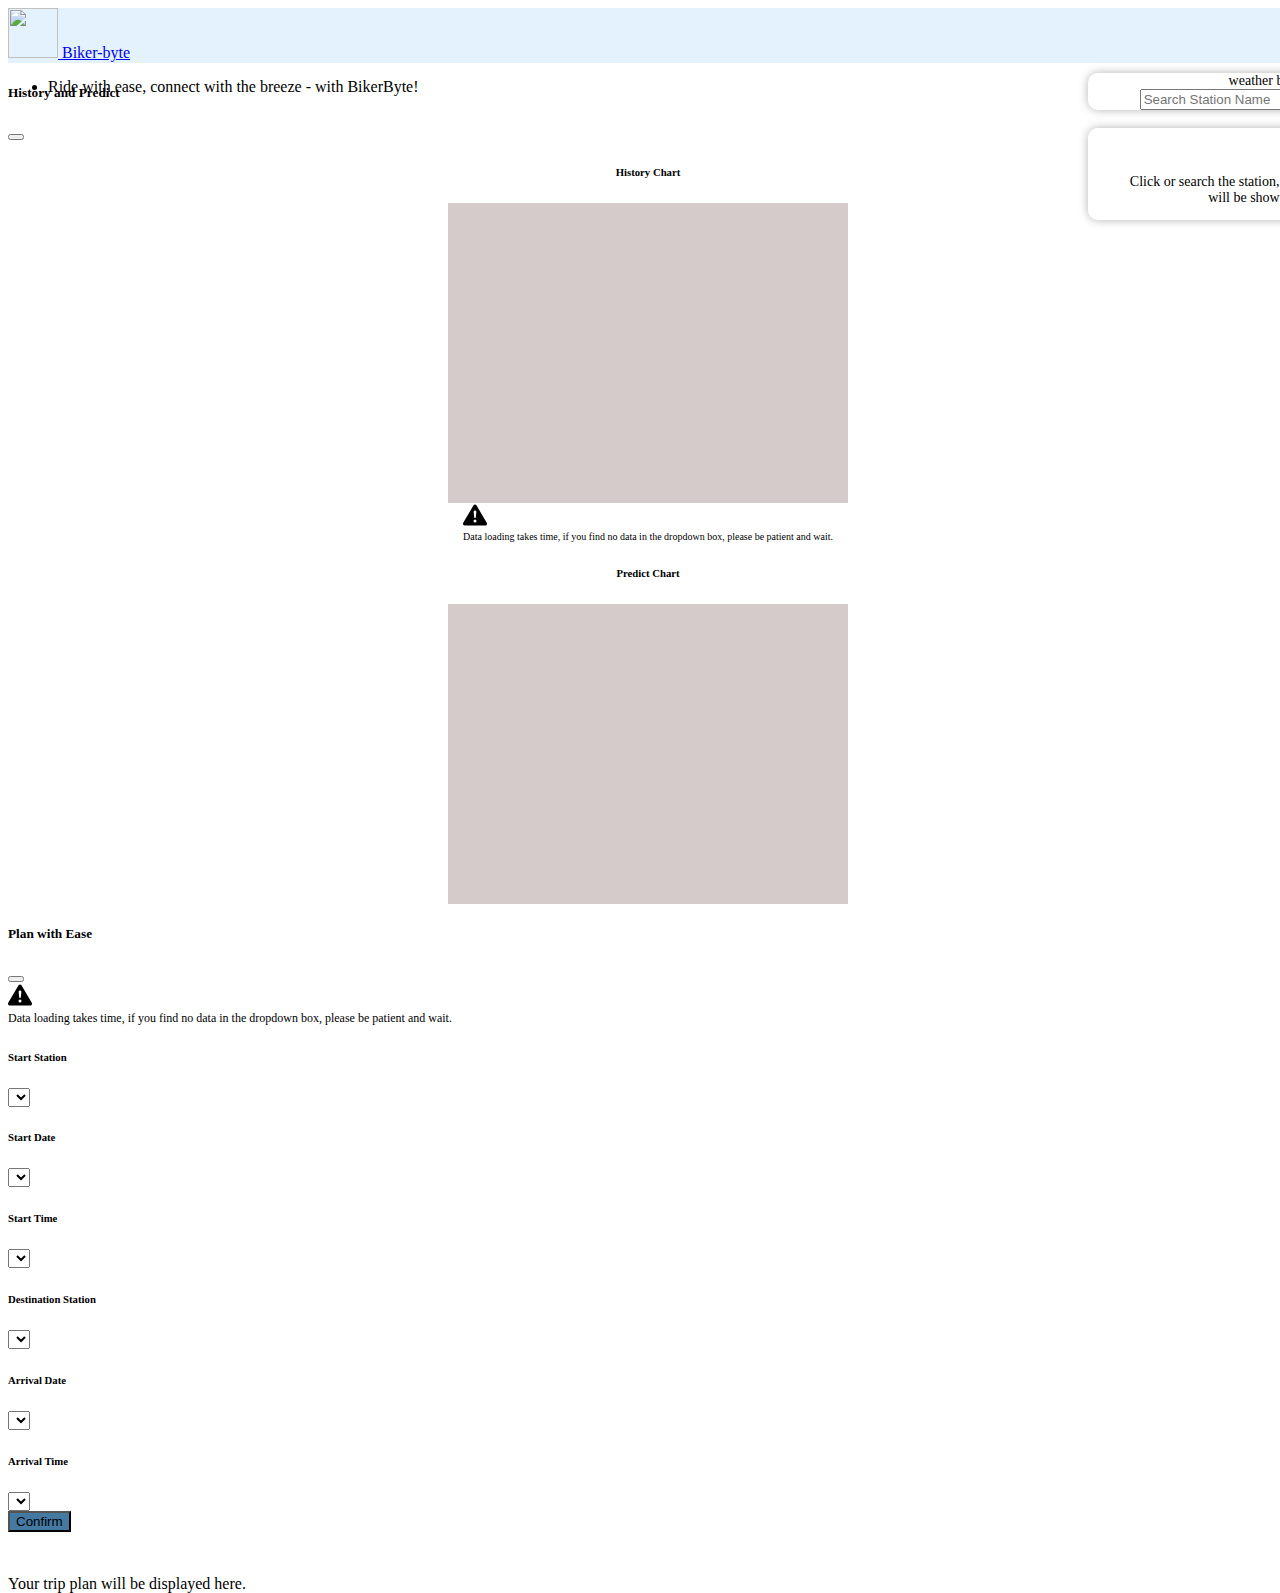
==== templates/index.html @ 680565bf "add forecast weather" ====
<!DOCTYPE html>
<html>
  <head>
    <title>BIKER BYTE</title>
    <meta charset="utf-8" />
    <meta name="viewport" content="width=device-width, initial-scale=1" />
    <link
      href="https://cdn.jsdelivr.net/npm/bootstrap@5.3.0-alpha3/dist/css/bootstrap.min.css"
      rel="stylesheet"
      integrity="sha384-KK94CHFLLe+nY2dmCWGMq91rCGa5gtU4mk92HdvYe+M/SXH301p5ILy+dN9+nJOZ"
      crossorigin="anonymous"
    />
    <link rel="stylesheet" type="text/css" href="../Static/style.css" />
    <script src="https://polyfill.io/v3/polyfill.min.js?features=default"></script>
    <!--     <script type="module" src="../Static/searchTest.js"></script>-->
    <script type="module" src="../Static/index.js"></script>
    <!--    <script type="text/javascript" src="https://www.gstatic.com/charts/loader.js"></script>-->

    <script
      src="https://maps.googleapis.com/maps/api/js?key=AIzaSyCBqLJ1VO0sxQFYsdj4R0_5ArcCNBQdjJI&callback=initMap&v=weekly"
      defer
    ></script>
    <script
      type="text/javascript"
      src="https://www.gstatic.com/charts/loader.js"
    ></script>
  </head>
  <body>
    <!--  adding nav bar-->
    <nav
      id="nav"
      class="navbar navbar-expand-lg bg-body-tertiary"
      style="background-color: #e3f2fd !important"
    >
      <div class="container-fluid">
        <a class="navbar-brand" href="#">
          <img
            href="https://ibb.co/LxrXpB2"
            src="https://i.ibb.co/LxrXpB2/1111-removebg-preview.png"
            width="50"
            height="50"
          />
          Biker-byte
        </a>
        <div class="collapse navbar-collapse" id="navbarSupportedContent">
          <ul class="navbar-nav me-auto mb-2 mb-lg-0">
            <li class="nav-item">
              <a class="nav-link disabled"
                >Ride with ease, connect with the breeze - with BikerByte!</a
              >
            </li>
          </ul>
        </div>
      </div>
      <div id="history_chart"></div>
    </nav>
    <!-- ------------------------------------------container---------------------------------------- -->
    <div class="container">
      <div id="map"></div>
      <div class="fixed-box">
        <div id="info01">
          <div id="weather-box">weather box</div>
          <div id="weather-predict"  style="display: flex;"></div>

          <nav id="search" class="navbar bg-body-tertiary">
            <div class="container-fluid">
              <!-- -----------------  ------------        search       here--------------------------->
              <form id="00" class="d-flex" role="search">
                <input
                  id="search-input"
                  class="form-control me-2"
                  type="search"
                  placeholder="Search Station Name"
                  aria-label="Search"
                />

                <button
                  id="search-btn"
                  class="btn btn-outline-primary"
                  type="button"
                >
                  Search
                </button>
              </form>
              <!--  -------------     -----------------    search       here-------------------->
            </div>
          </nav>
        </div>
        <br />
        <div id="info02">
          <div class="col" id="info-box">
            <br />
            <br />
            <p>
              Click or search the station, detailed infolmation will be shown
              here.
            </p>
          </div>

          <div id="info-table"></div>

          <table class="table table-hover"></table>
        </div>
      </div>
    </div>
    <!------------------------------------------ Add offcanvas div---------------------------------------------------------------- -->
    <div
      class="offcanvas offcanvas-start"
      data-bs-scroll="true"
      data-bs-backdrop="false"
      tabindex="-1"
      id="offcanvasScrolling"
      aria-labelledby="offcanvasScrollingLabel"
    >
      <div class="offcanvas-header">
        <h5 class="offcanvas-title" id="offcanvasScrollingLabel">
          History and Predict
        </h5>
        <div id="show_date" >
<!--              today-->
            </div>
        <button
          type="button"
          class="btn-close"
          data-bs-dismiss="offcanvas"
          aria-label="Close"
        ></button>
      </div>
      <div class="offcanvas-body">
        <div id="chart">
          <h6>History Chart</h6>
          <div id="history"></div>
          <div
            class="alert alert-primary d-flex align-items-center"
            role="alert"
          >
            <svg
              xmlns="http://www.w3.org/2000/svg"
              width="24"
              height="24"
              fill="currentColor"
              class="bi bi-exclamation-triangle-fill flex-shrink-0 me-2"
              viewBox="0 0 16 16"
              role="img"
              aria-label="Warning:"
            >
              <path
                d="M8.982 1.566a1.13 1.13 0 0 0-1.96 0L.165 13.233c-.457.778.091 1.767.98 1.767h13.713c.889 0 1.438-.99.98-1.767L8.982 1.566zM8 5c.535 0 .954.462.9.995l-.35 3.507a.552.552 0 0 1-1.1 0L7.1 5.995A.905.905 0 0 1 8 5zm.002 6a1 1 0 1 1 0 2 1 1 0 0 1 0-2z"
              />
            </svg>
            <div id="warning2">
              Data loading takes time, if you find no data in the dropdown box,
              please be patient and wait.
            </div>
          </div>
          <h6>Predict Chart</h6>
          <div id="predict"></div>
        </div>
      </div>
    </div>
    <!-- --------------------------------------------------offcanvas2----------------------------------------------------------- -->

    <div
      class="offcanvas offcanvas-start"
      tabindex="-1"
      id="offcanvasWithBackdrop"
      aria-labelledby="offcanvasWithBackdropLabel"
    >
      <div class="offcanvas-header">
        <h5 class="offcanvas-title" id="offcanvasWithBackdropLabel">
          Plan with Ease
        </h5>
        <button
          type="button"
          class="btn-close text-reset"
          data-bs-dismiss="offcanvas"
          aria-label="Close"
        ></button>
      </div>
      <!-- --------------------------------------DropDown-------------------------------------------------------------- -->
      <div class="offcanvas-body">
        <div id="predict-tools">
          <!-- <h6 style="text-align: center">Predict Tools</h6> -->
          <div
            class="alert alert-primary d-flex align-items-center"
            role="alert"
          >
            <svg
              xmlns="http://www.w3.org/2000/svg"
              width="24"
              height="24"
              fill="currentColor"
              class="bi bi-exclamation-triangle-fill flex-shrink-0 me-2"
              viewBox="0 0 16 16"
              role="img"
              aria-label="Warning:"
            >
              <path
                d="M8.982 1.566a1.13 1.13 0 0 0-1.96 0L.165 13.233c-.457.778.091 1.767.98 1.767h13.713c.889 0 1.438-.99.98-1.767L8.982 1.566zM8 5c.535 0 .954.462.9.995l-.35 3.507a.552.552 0 0 1-1.1 0L7.1 5.995A.905.905 0 0 1 8 5zm.002 6a1 1 0 1 1 0 2 1 1 0 0 1 0-2z"
              />
            </svg>
            <div id="warning">
              Data loading takes time, if you find no data in the dropdown box,
              please be patient and wait.
            </div>
          </div>

          <div id="filter">
            <form action="#nowhere">
              <div class="form-group">
                <label for="tart"><h6>Start Station</h6></label>
                <select class="form-control" name="tart" id="start"></select>
              </div>
              <div
                class="form-row d-flex justify-content-between align-items-center"
              >
                <div class="form-group col-5">
                  <label for="rank"><h6>Start Date</h6></label>
                  <select class="form-control" name="date1" id="date1"></select>
                </div>
                <div class="form-group col-5">
                  <label for="rank"><h6>Start Time</h6></label>
                  <select class="form-control" name="time1" id="time1"></select>
                </div>
              </div>
              <div class="form-group">
                <label for="dest"><h6>Destination Station</h6></label>
                <select class="form-control" name="dest" id="dest"></select>
              </div>
              <div
                class="form-row d-flex justify-content-between align-items-center"
              >
                <div class="form-group col-5">
                  <label for="rank"><h6>Arrival Date</h6></label>
                  <select class="form-control" name="date2" id="date2"></select>
                </div>
                <div class="form-group col-5">
                  <label for="rank"><h6>Arrival Time</h6></label>
                  <select class="form-control" name="time2" id="time2"></select>
                </div>
              </div>
              <!-- ------------------------------------------------------------predict tool btn------------------------------------------------- -->
              <button
                class="btn btn-primary mt-3"
                id="predict-tools-btn"
                type="button"
                onclick="predictBtnClicked()"
              >
                Confirm
              </button>
            </form>
          </div>
          <br />
          <h6 id="start-time"></h6>
          <p id="start-available-bikes">
            Your trip plan will be displayed here.
          </p>
          <p id="start-available-stands"></p>
          <h6 id="dest-time"></h6>
          <p id="destination-available-bikes"></p>
          <p id="destination-available-stands"></p>
        </div>
      </div>
    </div>

    <script
      src="https://cdn.jsdelivr.net/npm/bootstrap@5.3.0-alpha3/dist/js/bootstrap.bundle.min.js"
      integrity="sha384-ENjdO4Dr2bkBIFxQpeoTz1HIcje39Wm4jDKdf19U8gI4ddQ3GYNS7NTKfAdVQSZe"
      crossorigin="anonymous"
    ></script>
  </body>
</html>
---- Static/style.css ----
html,
body,
#nav {
  width: 100vw;
  height: 55px;

}
.container {
  position: absolute;
  margin-left: 0;
  margin-right: 0;
  padding-left: 0;
  padding-right: 0;
}

#map {
  height: 92vh;
  width: 100vw;

  margin: 0;
  padding: 0;
}
.fixed-box {
  align-items: center;
  position: absolute;
  top: 0;
  top: 10px;
  right: -150px;
  width: 350px;
  z-index: 1;
}
#info01 {
  font-size: 14px;
  border-radius: 10px;
  background-color: rgba(255, 255, 255, 0.7); /* 背景色为白色半透明 */
  box-shadow: 0 0 10px rgba(0, 0, 0, 0.3); /* 添加阴影效果 */
  opacity: 1; /* 设置不透明度为1，也就是完全不透明 */
  display: flex;
  flex-direction: column;
  justify-content: center;
  align-items: center;
}
#info02 {
  font-size: 14px;
  text-align: center;
  border-radius: 10px;
  background-color: rgba(255, 255, 255, 0.7); /* 背景色为白色半透明 */
  box-shadow: 0 0 10px rgba(0, 0, 0, 0.3); /* 添加阴影效果 */
  opacity: 1; /* 设置不透明度为1，也就是完全不透明 */
  display: flex;
  flex-direction: column;
  justify-content: center;
  align-items: center;
}
#toggle1,
#toggle2 {
  font-size: 12px;
  width: 130px;

  background-color: #4479a1;
}
#chart {
  display: flex;
  flex-direction: column;
  justify-content: center;
  align-items: center;
}
#history,
#predict {
  background-color: rgb(214, 203, 203);
  height: 300px;
  width: 400px;
}
.badge {
  background-color: #4479a1;
}
#thead {
  background-color: #4479a1;
  color: aliceblue;
}
#carouselExampleDark {
  background-color: #4479a1;
  height: 280px;
}

#navbar-example2 {
  text-align: center;
  width: 300px;
  background-color: white !important;
}

#predict-scroll {
  width: 300px;
}

#info-box {
  width: 280px;
}

#warning {
  font-size: 12px;
}

#warning2 {
  font-size: 10px;
}
#predict-tools-btn{
 background-color: #4479a1;
}

#show_date {
  font-size: 14px;
  color: #4479a1;
}
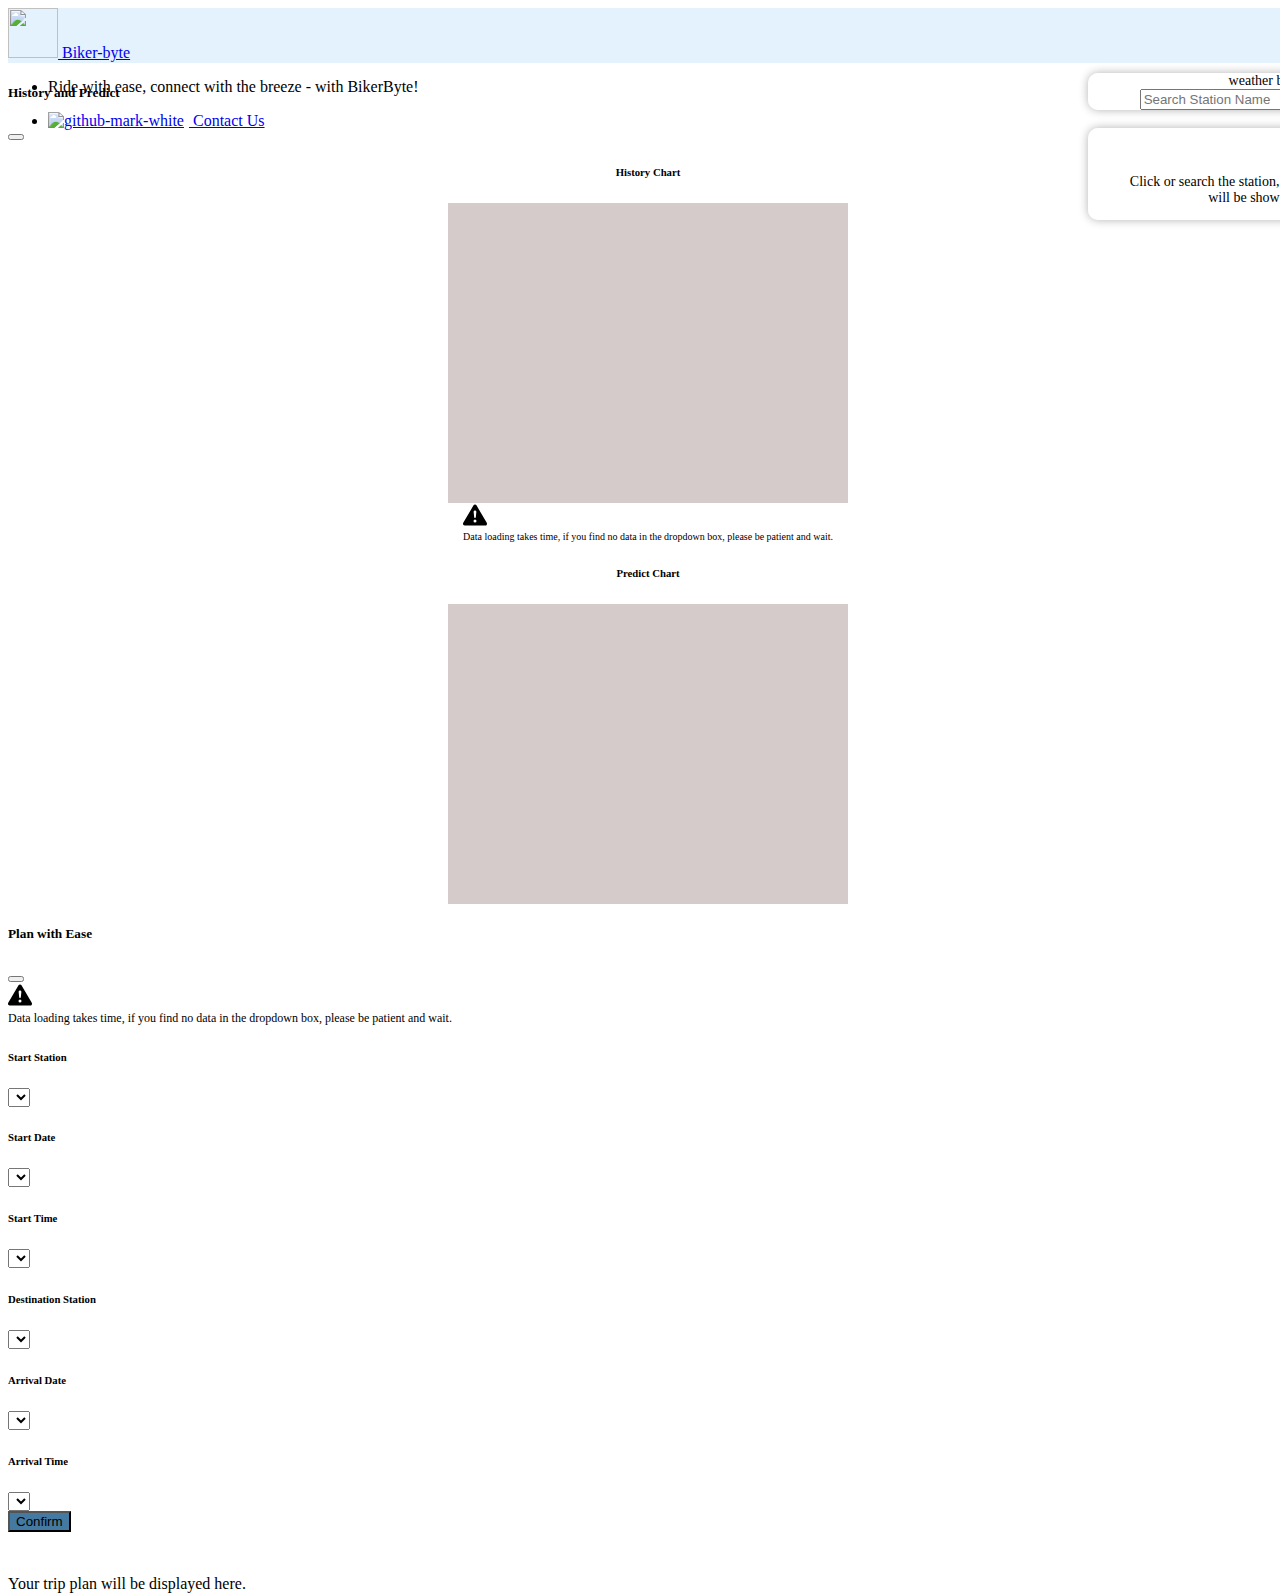
==== commit 5db1d441: "add nav (contact us:with our github link )and add the github icon" ====
--- a/templates/index.html
+++ b/templates/index.html
@@ -1,272 +1,278 @@
 <!DOCTYPE html>
 <html>
-  <head>
+<head>
     <title>BIKER BYTE</title>
-    <meta charset="utf-8" />
-    <meta name="viewport" content="width=device-width, initial-scale=1" />
+    <meta charset="utf-8"/>
+    <meta name="viewport" content="width=device-width, initial-scale=1"/>
     <link
-      href="https://cdn.jsdelivr.net/npm/bootstrap@5.3.0-alpha3/dist/css/bootstrap.min.css"
-      rel="stylesheet"
-      integrity="sha384-KK94CHFLLe+nY2dmCWGMq91rCGa5gtU4mk92HdvYe+M/SXH301p5ILy+dN9+nJOZ"
-      crossorigin="anonymous"
+            href="https://cdn.jsdelivr.net/npm/bootstrap@5.3.0-alpha3/dist/css/bootstrap.min.css"
+            rel="stylesheet"
+            integrity="sha384-KK94CHFLLe+nY2dmCWGMq91rCGa5gtU4mk92HdvYe+M/SXH301p5ILy+dN9+nJOZ"
+            crossorigin="anonymous"
     />
-    <link rel="stylesheet" type="text/css" href="../Static/style.css" />
+    <link rel="stylesheet" type="text/css" href="../Static/style.css"/>
     <script src="https://polyfill.io/v3/polyfill.min.js?features=default"></script>
     <!--     <script type="module" src="../Static/searchTest.js"></script>-->
     <script type="module" src="../Static/index.js"></script>
     <!--    <script type="text/javascript" src="https://www.gstatic.com/charts/loader.js"></script>-->
 
     <script
-      src="https://maps.googleapis.com/maps/api/js?key=AIzaSyCBqLJ1VO0sxQFYsdj4R0_5ArcCNBQdjJI&callback=initMap&v=weekly"
-      defer
+            src="https://maps.googleapis.com/maps/api/js?key=AIzaSyCBqLJ1VO0sxQFYsdj4R0_5ArcCNBQdjJI&callback=initMap&v=weekly"
+            defer
     ></script>
     <script
-      type="text/javascript"
-      src="https://www.gstatic.com/charts/loader.js"
+            type="text/javascript"
+            src="https://www.gstatic.com/charts/loader.js"
     ></script>
-  </head>
-  <body>
-    <!--  adding nav bar-->
-    <nav
-      id="nav"
-      class="navbar navbar-expand-lg bg-body-tertiary"
-      style="background-color: #e3f2fd !important"
-    >
-      <div class="container-fluid">
+</head>
+<body>
+<!--  adding nav bar-->
+<nav
+        id="nav"
+        class="navbar navbar-expand-lg bg-body-tertiary"
+        style="background-color: #e3f2fd !important"
+>
+    <div class="container-fluid">
         <a class="navbar-brand" href="#">
-          <img
-            href="https://ibb.co/LxrXpB2"
-            src="https://i.ibb.co/LxrXpB2/1111-removebg-preview.png"
-            width="50"
-            height="50"
-          />
-          Biker-byte
+            <img
+                    href="https://ibb.co/LxrXpB2"
+                    src="https://i.ibb.co/LxrXpB2/1111-removebg-preview.png"
+                    width="50"
+                    height="50"
+            />
+            Biker-byte
         </a>
         <div class="collapse navbar-collapse" id="navbarSupportedContent">
-          <ul class="navbar-nav me-auto mb-2 mb-lg-0">
-            <li class="nav-item">
-              <a class="nav-link disabled"
-                >Ride with ease, connect with the breeze - with BikerByte!</a
-              >
-            </li>
-          </ul>
-        </div>
-      </div>
-      <div id="history_chart"></div>
-    </nav>
-    <!-- ------------------------------------------container---------------------------------------- -->
-    <div class="container">
-      <div id="map"></div>
-      <div class="fixed-box">
+            <ul class="navbar-nav me-auto mb-2 mb-lg-0">
+                <li class="nav-item">
+                    <a class="nav-link disabled">Ride with ease, connect with the breeze - with BikerByte!</a>
+                </li>
+            </ul>
+            <ul class="navbar-nav ms-auto">
+                <li class="nav-item">
+                    <a href="https://ibb.co/sVHx1ds" class="nav-link" target="_blank">
+                        <img src="https://i.ibb.co/sVHx1ds/github-mark-white.png" alt="github-mark-white" border="0"
+                             style="width: 23px; height: 23px; margin-right: 5px;">
+                        Contact Us
+                    </a>
+                </li>
+            </ul>
+        </div>
+        <div id="history_chart"></div>
+</nav>
+<!-- ------------------------------------------container---------------------------------------- -->
+<div class="container">
+    <div id="map"></div>
+    <div class="fixed-box">
         <div id="info01">
-          <div id="weather-box">weather box</div>
-          <div id="weather-predict"  style="display: flex;"></div>
-
-          <nav id="search" class="navbar bg-body-tertiary">
-            <div class="container-fluid">
-              <!-- -----------------  ------------        search       here--------------------------->
-              <form id="00" class="d-flex" role="search">
-                <input
-                  id="search-input"
-                  class="form-control me-2"
-                  type="search"
-                  placeholder="Search Station Name"
-                  aria-label="Search"
-                />
-
-                <button
-                  id="search-btn"
-                  class="btn btn-outline-primary"
-                  type="button"
+            <div id="weather-box">weather box</div>
+            <div id="weather-predict" style="display: flex;"></div>
+
+            <nav id="search" class="navbar bg-body-tertiary">
+                <div class="container-fluid">
+                    <!-- -----------------  ------------        search       here--------------------------->
+                    <form id="00" class="d-flex" role="search">
+                        <input
+                                id="search-input"
+                                class="form-control me-2"
+                                type="search"
+                                placeholder="Search Station Name"
+                                aria-label="Search"
+                        />
+
+                        <button
+                                id="search-btn"
+                                class="btn btn-outline-primary"
+                                type="button"
+                        >
+                            Search
+                        </button>
+                    </form>
+                    <!--  -------------     -----------------    search       here-------------------->
+                </div>
+            </nav>
+        </div>
+        <br/>
+        <div id="info02">
+            <div class="col" id="info-box">
+                <br/>
+                <br/>
+                <p>
+                    Click or search the station, detailed infolmation will be shown
+                    here.
+                </p>
+            </div>
+
+            <div id="info-table"></div>
+
+            <table class="table table-hover"></table>
+        </div>
+    </div>
+</div>
+<!------------------------------------------ Add offcanvas div---------------------------------------------------------------- -->
+<div
+        class="offcanvas offcanvas-start"
+        data-bs-scroll="true"
+        data-bs-backdrop="false"
+        tabindex="-1"
+        id="offcanvasScrolling"
+        aria-labelledby="offcanvasScrollingLabel"
+>
+    <div class="offcanvas-header">
+        <h5 class="offcanvas-title" id="offcanvasScrollingLabel">
+            History and Predict
+        </h5>
+        <div id="show_date">
+            <!--              today-->
+        </div>
+        <button
+                type="button"
+                class="btn-close"
+                data-bs-dismiss="offcanvas"
+                aria-label="Close"
+        ></button>
+    </div>
+    <div class="offcanvas-body">
+        <div id="chart">
+            <h6>History Chart</h6>
+            <div id="history"></div>
+            <div
+                    class="alert alert-primary d-flex align-items-center"
+                    role="alert"
+            >
+                <svg
+                        xmlns="http://www.w3.org/2000/svg"
+                        width="24"
+                        height="24"
+                        fill="currentColor"
+                        class="bi bi-exclamation-triangle-fill flex-shrink-0 me-2"
+                        viewBox="0 0 16 16"
+                        role="img"
+                        aria-label="Warning:"
                 >
-                  Search
-                </button>
-              </form>
-              <!--  -------------     -----------------    search       here-------------------->
-            </div>
-          </nav>
-        </div>
-        <br />
-        <div id="info02">
-          <div class="col" id="info-box">
-            <br />
-            <br />
-            <p>
-              Click or search the station, detailed infolmation will be shown
-              here.
-            </p>
-          </div>
-
-          <div id="info-table"></div>
-
-          <table class="table table-hover"></table>
-        </div>
-      </div>
-    </div>
-    <!------------------------------------------ Add offcanvas div---------------------------------------------------------------- -->
-    <div
-      class="offcanvas offcanvas-start"
-      data-bs-scroll="true"
-      data-bs-backdrop="false"
-      tabindex="-1"
-      id="offcanvasScrolling"
-      aria-labelledby="offcanvasScrollingLabel"
-    >
-      <div class="offcanvas-header">
-        <h5 class="offcanvas-title" id="offcanvasScrollingLabel">
-          History and Predict
-        </h5>
-        <div id="show_date" >
-<!--              today-->
-            </div>
-        <button
-          type="button"
-          class="btn-close"
-          data-bs-dismiss="offcanvas"
-          aria-label="Close"
-        ></button>
-      </div>
-      <div class="offcanvas-body">
-        <div id="chart">
-          <h6>History Chart</h6>
-          <div id="history"></div>
-          <div
-            class="alert alert-primary d-flex align-items-center"
-            role="alert"
-          >
-            <svg
-              xmlns="http://www.w3.org/2000/svg"
-              width="24"
-              height="24"
-              fill="currentColor"
-              class="bi bi-exclamation-triangle-fill flex-shrink-0 me-2"
-              viewBox="0 0 16 16"
-              role="img"
-              aria-label="Warning:"
-            >
-              <path
-                d="M8.982 1.566a1.13 1.13 0 0 0-1.96 0L.165 13.233c-.457.778.091 1.767.98 1.767h13.713c.889 0 1.438-.99.98-1.767L8.982 1.566zM8 5c.535 0 .954.462.9.995l-.35 3.507a.552.552 0 0 1-1.1 0L7.1 5.995A.905.905 0 0 1 8 5zm.002 6a1 1 0 1 1 0 2 1 1 0 0 1 0-2z"
-              />
-            </svg>
-            <div id="warning2">
-              Data loading takes time, if you find no data in the dropdown box,
-              please be patient and wait.
-            </div>
-          </div>
-          <h6>Predict Chart</h6>
-          <div id="predict"></div>
-        </div>
-      </div>
-    </div>
-    <!-- --------------------------------------------------offcanvas2----------------------------------------------------------- -->
-
-    <div
-      class="offcanvas offcanvas-start"
-      tabindex="-1"
-      id="offcanvasWithBackdrop"
-      aria-labelledby="offcanvasWithBackdropLabel"
-    >
-      <div class="offcanvas-header">
+                    <path
+                            d="M8.982 1.566a1.13 1.13 0 0 0-1.96 0L.165 13.233c-.457.778.091 1.767.98 1.767h13.713c.889 0 1.438-.99.98-1.767L8.982 1.566zM8 5c.535 0 .954.462.9.995l-.35 3.507a.552.552 0 0 1-1.1 0L7.1 5.995A.905.905 0 0 1 8 5zm.002 6a1 1 0 1 1 0 2 1 1 0 0 1 0-2z"
+                    />
+                </svg>
+                <div id="warning2">
+                    Data loading takes time, if you find no data in the dropdown box,
+                    please be patient and wait.
+                </div>
+            </div>
+            <h6>Predict Chart</h6>
+            <div id="predict"></div>
+        </div>
+    </div>
+</div>
+<!-- --------------------------------------------------offcanvas2----------------------------------------------------------- -->
+
+<div
+        class="offcanvas offcanvas-start"
+        tabindex="-1"
+        id="offcanvasWithBackdrop"
+        aria-labelledby="offcanvasWithBackdropLabel"
+>
+    <div class="offcanvas-header">
         <h5 class="offcanvas-title" id="offcanvasWithBackdropLabel">
-          Plan with Ease
+            Plan with Ease
         </h5>
         <button
-          type="button"
-          class="btn-close text-reset"
-          data-bs-dismiss="offcanvas"
-          aria-label="Close"
+                type="button"
+                class="btn-close text-reset"
+                data-bs-dismiss="offcanvas"
+                aria-label="Close"
         ></button>
-      </div>
-      <!-- --------------------------------------DropDown-------------------------------------------------------------- -->
-      <div class="offcanvas-body">
+    </div>
+    <!-- --------------------------------------DropDown-------------------------------------------------------------- -->
+    <div class="offcanvas-body">
         <div id="predict-tools">
-          <!-- <h6 style="text-align: center">Predict Tools</h6> -->
-          <div
-            class="alert alert-primary d-flex align-items-center"
-            role="alert"
-          >
-            <svg
-              xmlns="http://www.w3.org/2000/svg"
-              width="24"
-              height="24"
-              fill="currentColor"
-              class="bi bi-exclamation-triangle-fill flex-shrink-0 me-2"
-              viewBox="0 0 16 16"
-              role="img"
-              aria-label="Warning:"
+            <!-- <h6 style="text-align: center">Predict Tools</h6> -->
+            <div
+                    class="alert alert-primary d-flex align-items-center"
+                    role="alert"
             >
-              <path
-                d="M8.982 1.566a1.13 1.13 0 0 0-1.96 0L.165 13.233c-.457.778.091 1.767.98 1.767h13.713c.889 0 1.438-.99.98-1.767L8.982 1.566zM8 5c.535 0 .954.462.9.995l-.35 3.507a.552.552 0 0 1-1.1 0L7.1 5.995A.905.905 0 0 1 8 5zm.002 6a1 1 0 1 1 0 2 1 1 0 0 1 0-2z"
-              />
-            </svg>
-            <div id="warning">
-              Data loading takes time, if you find no data in the dropdown box,
-              please be patient and wait.
-            </div>
-          </div>
-
-          <div id="filter">
-            <form action="#nowhere">
-              <div class="form-group">
-                <label for="tart"><h6>Start Station</h6></label>
-                <select class="form-control" name="tart" id="start"></select>
-              </div>
-              <div
-                class="form-row d-flex justify-content-between align-items-center"
-              >
-                <div class="form-group col-5">
-                  <label for="rank"><h6>Start Date</h6></label>
-                  <select class="form-control" name="date1" id="date1"></select>
+                <svg
+                        xmlns="http://www.w3.org/2000/svg"
+                        width="24"
+                        height="24"
+                        fill="currentColor"
+                        class="bi bi-exclamation-triangle-fill flex-shrink-0 me-2"
+                        viewBox="0 0 16 16"
+                        role="img"
+                        aria-label="Warning:"
+                >
+                    <path
+                            d="M8.982 1.566a1.13 1.13 0 0 0-1.96 0L.165 13.233c-.457.778.091 1.767.98 1.767h13.713c.889 0 1.438-.99.98-1.767L8.982 1.566zM8 5c.535 0 .954.462.9.995l-.35 3.507a.552.552 0 0 1-1.1 0L7.1 5.995A.905.905 0 0 1 8 5zm.002 6a1 1 0 1 1 0 2 1 1 0 0 1 0-2z"
+                    />
+                </svg>
+                <div id="warning">
+                    Data loading takes time, if you find no data in the dropdown box,
+                    please be patient and wait.
                 </div>
-                <div class="form-group col-5">
-                  <label for="rank"><h6>Start Time</h6></label>
-                  <select class="form-control" name="time1" id="time1"></select>
-                </div>
-              </div>
-              <div class="form-group">
-                <label for="dest"><h6>Destination Station</h6></label>
-                <select class="form-control" name="dest" id="dest"></select>
-              </div>
-              <div
-                class="form-row d-flex justify-content-between align-items-center"
-              >
-                <div class="form-group col-5">
-                  <label for="rank"><h6>Arrival Date</h6></label>
-                  <select class="form-control" name="date2" id="date2"></select>
-                </div>
-                <div class="form-group col-5">
-                  <label for="rank"><h6>Arrival Time</h6></label>
-                  <select class="form-control" name="time2" id="time2"></select>
-                </div>
-              </div>
-              <!-- ------------------------------------------------------------predict tool btn------------------------------------------------- -->
-              <button
-                class="btn btn-primary mt-3"
-                id="predict-tools-btn"
-                type="button"
-                onclick="predictBtnClicked()"
-              >
-                Confirm
-              </button>
-            </form>
-          </div>
-          <br />
-          <h6 id="start-time"></h6>
-          <p id="start-available-bikes">
-            Your trip plan will be displayed here.
-          </p>
-          <p id="start-available-stands"></p>
-          <h6 id="dest-time"></h6>
-          <p id="destination-available-bikes"></p>
-          <p id="destination-available-stands"></p>
-        </div>
-      </div>
-    </div>
-
-    <script
-      src="https://cdn.jsdelivr.net/npm/bootstrap@5.3.0-alpha3/dist/js/bootstrap.bundle.min.js"
-      integrity="sha384-ENjdO4Dr2bkBIFxQpeoTz1HIcje39Wm4jDKdf19U8gI4ddQ3GYNS7NTKfAdVQSZe"
-      crossorigin="anonymous"
-    ></script>
-  </body>
+            </div>
+
+            <div id="filter">
+                <form action="#nowhere">
+                    <div class="form-group">
+                        <label for="tart"><h6>Start Station</h6></label>
+                        <select class="form-control" name="tart" id="start"></select>
+                    </div>
+                    <div
+                            class="form-row d-flex justify-content-between align-items-center"
+                    >
+                        <div class="form-group col-5">
+                            <label for="rank"><h6>Start Date</h6></label>
+                            <select class="form-control" name="date1" id="date1"></select>
+                        </div>
+                        <div class="form-group col-5">
+                            <label for="rank"><h6>Start Time</h6></label>
+                            <select class="form-control" name="time1" id="time1"></select>
+                        </div>
+                    </div>
+                    <div class="form-group">
+                        <label for="dest"><h6>Destination Station</h6></label>
+                        <select class="form-control" name="dest" id="dest"></select>
+                    </div>
+                    <div
+                            class="form-row d-flex justify-content-between align-items-center"
+                    >
+                        <div class="form-group col-5">
+                            <label for="rank"><h6>Arrival Date</h6></label>
+                            <select class="form-control" name="date2" id="date2"></select>
+                        </div>
+                        <div class="form-group col-5">
+                            <label for="rank"><h6>Arrival Time</h6></label>
+                            <select class="form-control" name="time2" id="time2"></select>
+                        </div>
+                    </div>
+                    <!-- ------------------------------------------------------------predict tool btn------------------------------------------------- -->
+                    <button
+                            class="btn btn-primary mt-3"
+                            id="predict-tools-btn"
+                            type="button"
+                            onclick="predictBtnClicked()"
+                    >
+                        Confirm
+                    </button>
+                </form>
+            </div>
+            <br/>
+            <h6 id="start-time"></h6>
+            <p id="start-available-bikes">
+                Your trip plan will be displayed here.
+            </p>
+            <p id="start-available-stands"></p>
+            <h6 id="dest-time"></h6>
+            <p id="destination-available-bikes"></p>
+            <p id="destination-available-stands"></p>
+        </div>
+    </div>
+</div>
+
+<script
+        src="https://cdn.jsdelivr.net/npm/bootstrap@5.3.0-alpha3/dist/js/bootstrap.bundle.min.js"
+        integrity="sha384-ENjdO4Dr2bkBIFxQpeoTz1HIcje39Wm4jDKdf19U8gI4ddQ3GYNS7NTKfAdVQSZe"
+        crossorigin="anonymous"
+></script>
+</body>
 </html>
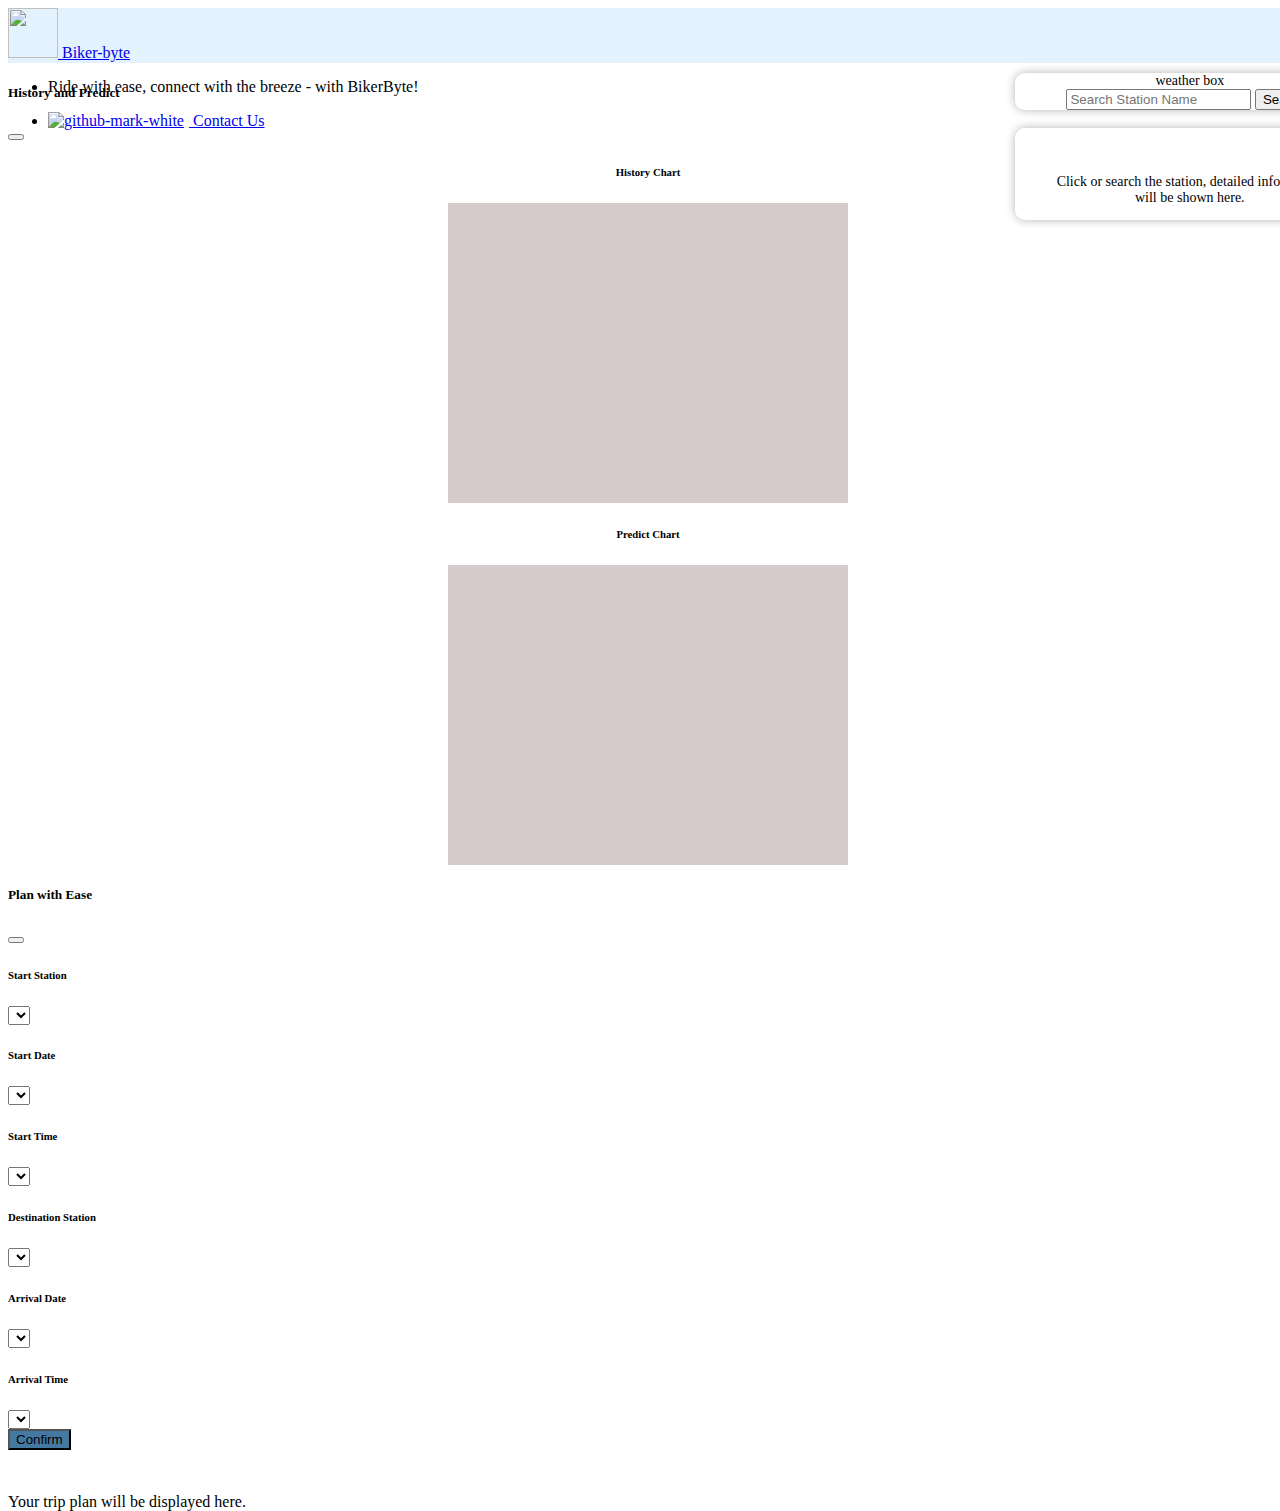
==== commit bfaceeea: "reduce the warnings and modify the styles ,also solve the searching setcenter function" ====
--- a/templates/index.html
+++ b/templates/index.html
@@ -4,6 +4,7 @@
     <title>BIKER BYTE</title>
     <meta charset="utf-8"/>
     <meta name="viewport" content="width=device-width, initial-scale=1"/>
+    <link rel="icon" type="image/png" href="https://i.ibb.co/Z2GZ2q9/1111111-removebg-preview.png">
     <link
             href="https://cdn.jsdelivr.net/npm/bootstrap@5.3.0-alpha3/dist/css/bootstrap.min.css"
             rel="stylesheet"
@@ -12,9 +13,8 @@
     />
     <link rel="stylesheet" type="text/css" href="../Static/style.css"/>
     <script src="https://polyfill.io/v3/polyfill.min.js?features=default"></script>
-    <!--     <script type="module" src="../Static/searchTest.js"></script>-->
     <script type="module" src="../Static/index.js"></script>
-    <!--    <script type="text/javascript" src="https://www.gstatic.com/charts/loader.js"></script>-->
+
 
     <script
             src="https://maps.googleapis.com/maps/api/js?key=AIzaSyCBqLJ1VO0sxQFYsdj4R0_5ArcCNBQdjJI&callback=initMap&v=weekly"
@@ -59,6 +59,7 @@
             </ul>
         </div>
         <div id="history_chart"></div>
+
 </nav>
 <!-- ------------------------------------------container---------------------------------------- -->
 <div class="container">
@@ -136,29 +137,6 @@
         <div id="chart">
             <h6>History Chart</h6>
             <div id="history"></div>
-            <div
-                    class="alert alert-primary d-flex align-items-center"
-                    role="alert"
-            >
-                <svg
-                        xmlns="http://www.w3.org/2000/svg"
-                        width="24"
-                        height="24"
-                        fill="currentColor"
-                        class="bi bi-exclamation-triangle-fill flex-shrink-0 me-2"
-                        viewBox="0 0 16 16"
-                        role="img"
-                        aria-label="Warning:"
-                >
-                    <path
-                            d="M8.982 1.566a1.13 1.13 0 0 0-1.96 0L.165 13.233c-.457.778.091 1.767.98 1.767h13.713c.889 0 1.438-.99.98-1.767L8.982 1.566zM8 5c.535 0 .954.462.9.995l-.35 3.507a.552.552 0 0 1-1.1 0L7.1 5.995A.905.905 0 0 1 8 5zm.002 6a1 1 0 1 1 0 2 1 1 0 0 1 0-2z"
-                    />
-                </svg>
-                <div id="warning2">
-                    Data loading takes time, if you find no data in the dropdown box,
-                    please be patient and wait.
-                </div>
-            </div>
             <h6>Predict Chart</h6>
             <div id="predict"></div>
         </div>
@@ -186,29 +164,6 @@
     <!-- --------------------------------------DropDown-------------------------------------------------------------- -->
     <div class="offcanvas-body">
         <div id="predict-tools">
-            <!-- <h6 style="text-align: center">Predict Tools</h6> -->
-            <div
-                    class="alert alert-primary d-flex align-items-center"
-                    role="alert"
-            >
-                <svg
-                        xmlns="http://www.w3.org/2000/svg"
-                        width="24"
-                        height="24"
-                        fill="currentColor"
-                        class="bi bi-exclamation-triangle-fill flex-shrink-0 me-2"
-                        viewBox="0 0 16 16"
-                        role="img"
-                        aria-label="Warning:"
-                >
-                    <path
-                            d="M8.982 1.566a1.13 1.13 0 0 0-1.96 0L.165 13.233c-.457.778.091 1.767.98 1.767h13.713c.889 0 1.438-.99.98-1.767L8.982 1.566zM8 5c.535 0 .954.462.9.995l-.35 3.507a.552.552 0 0 1-1.1 0L7.1 5.995A.905.905 0 0 1 8 5zm.002 6a1 1 0 1 1 0 2 1 1 0 0 1 0-2z"
-                    />
-                </svg>
-                <div id="warning">
-                    Data loading takes time, if you find no data in the dropdown box,
-                    please be patient and wait.
-                </div>
             </div>
 
             <div id="filter">
--- a/Static/style.css
+++ b/Static/style.css
@@ -14,7 +14,7 @@
 }
 
 #map {
-  height: 92vh;
+  height: 98vh;
   width: 100vw;
 
   margin: 0;
@@ -25,7 +25,7 @@
   position: absolute;
   top: 0;
   top: 10px;
-  right: -150px;
+  right: -6vw;
   width: 350px;
   z-index: 1;
 }
@@ -97,13 +97,6 @@
   width: 280px;
 }
 
-#warning {
-  font-size: 12px;
-}
-
-#warning2 {
-  font-size: 10px;
-}
 #predict-tools-btn{
  background-color: #4479a1;
 }
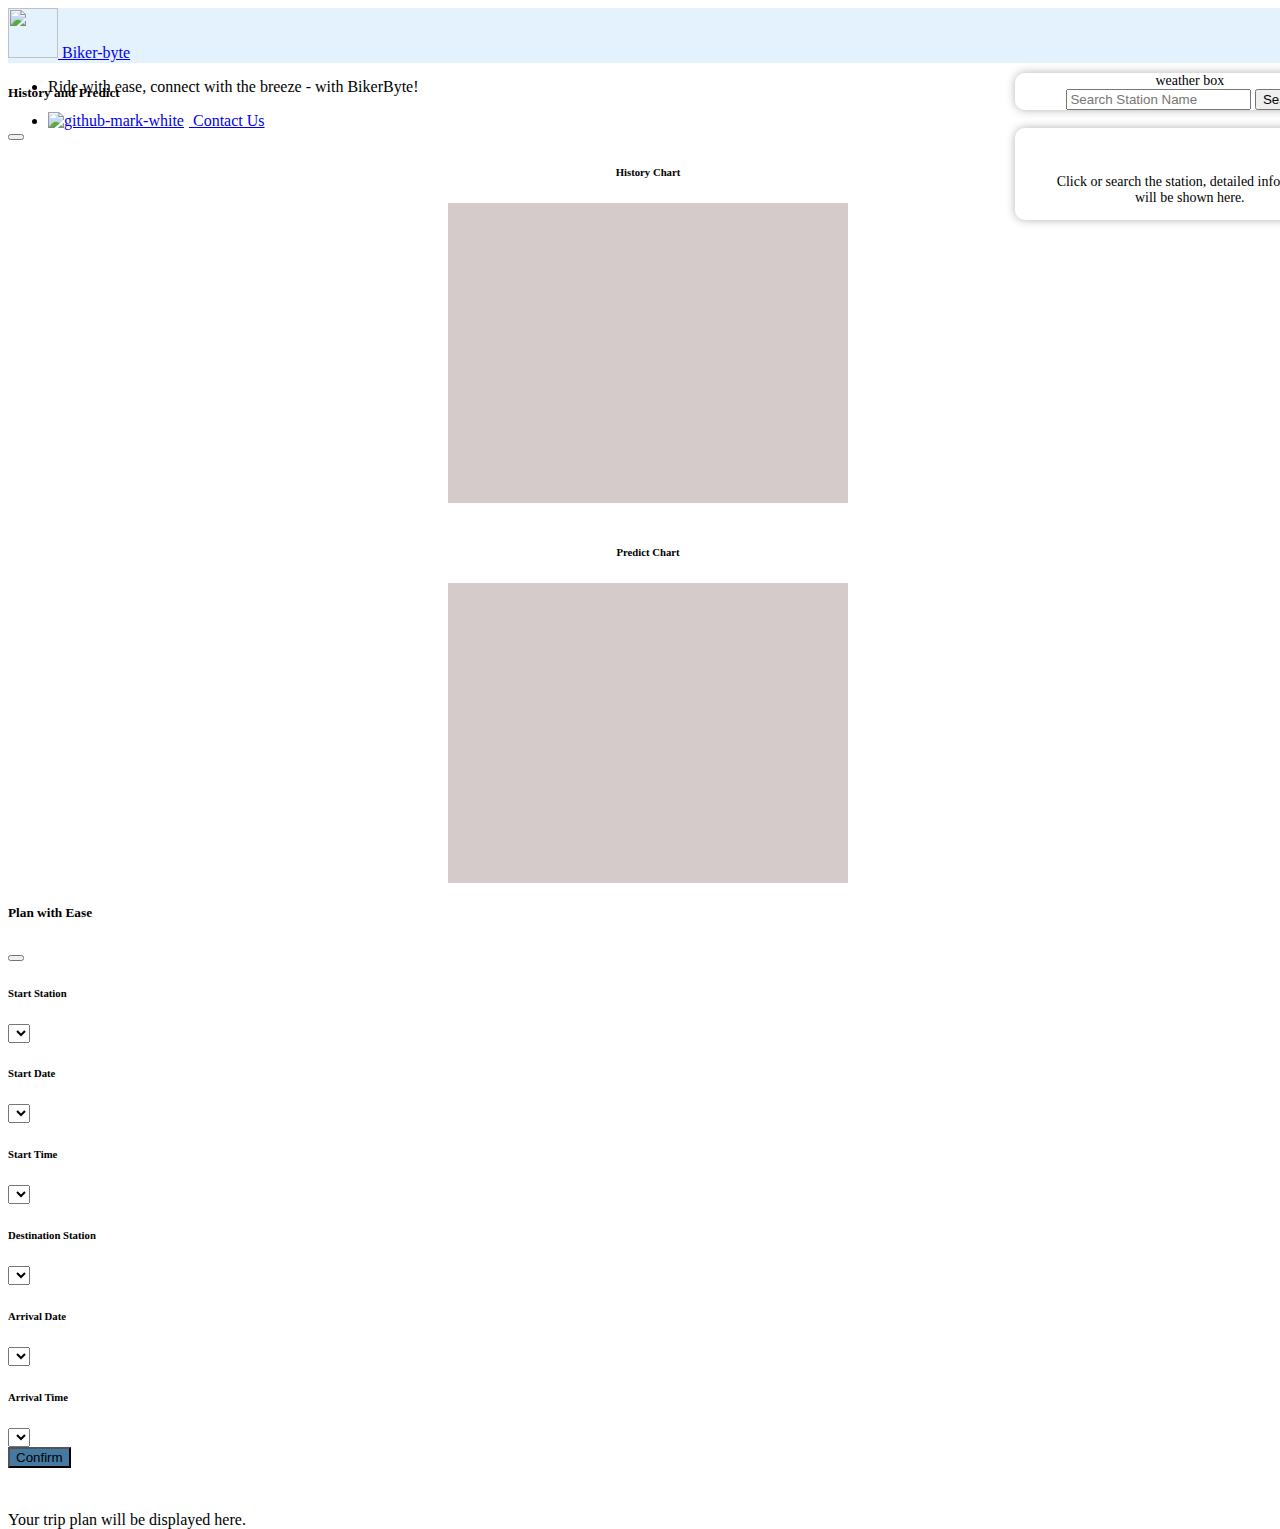
==== commit 7ba51f9d: "modify the space with predict chart and history chart , modify the predict chart x-time format" ====
--- a/templates/index.html
+++ b/templates/index.html
@@ -17,9 +17,11 @@
 
 
     <script
-            src="https://maps.googleapis.com/maps/api/js?key=AIzaSyCBqLJ1VO0sxQFYsdj4R0_5ArcCNBQdjJI&callback=initMap&v=weekly"
+            src="https://maps.googleapis.com/maps/api/js?key=AIzaSyCBqLJ1VO0sxQFYsdj4R0_5ArcCNBQdjJI&libraries=visualization&callback=initMap&v=weekly"
             defer
     ></script>
+
+
     <script
             type="text/javascript"
             src="https://www.gstatic.com/charts/loader.js"
@@ -137,7 +139,11 @@
         <div id="chart">
             <h6>History Chart</h6>
             <div id="history"></div>
+            <br>
             <h6>Predict Chart</h6>
+
+            <div id="date-format" style="font-size: 12px; text-align: center;"></div>
+
             <div id="predict"></div>
         </div>
     </div>
--- a/Static/style.css
+++ b/Static/style.css
@@ -104,4 +104,8 @@
 #show_date {
   font-size: 14px;
   color: #4479a1;
+}
+
+#info-table{
+  font-size: 12px;
 }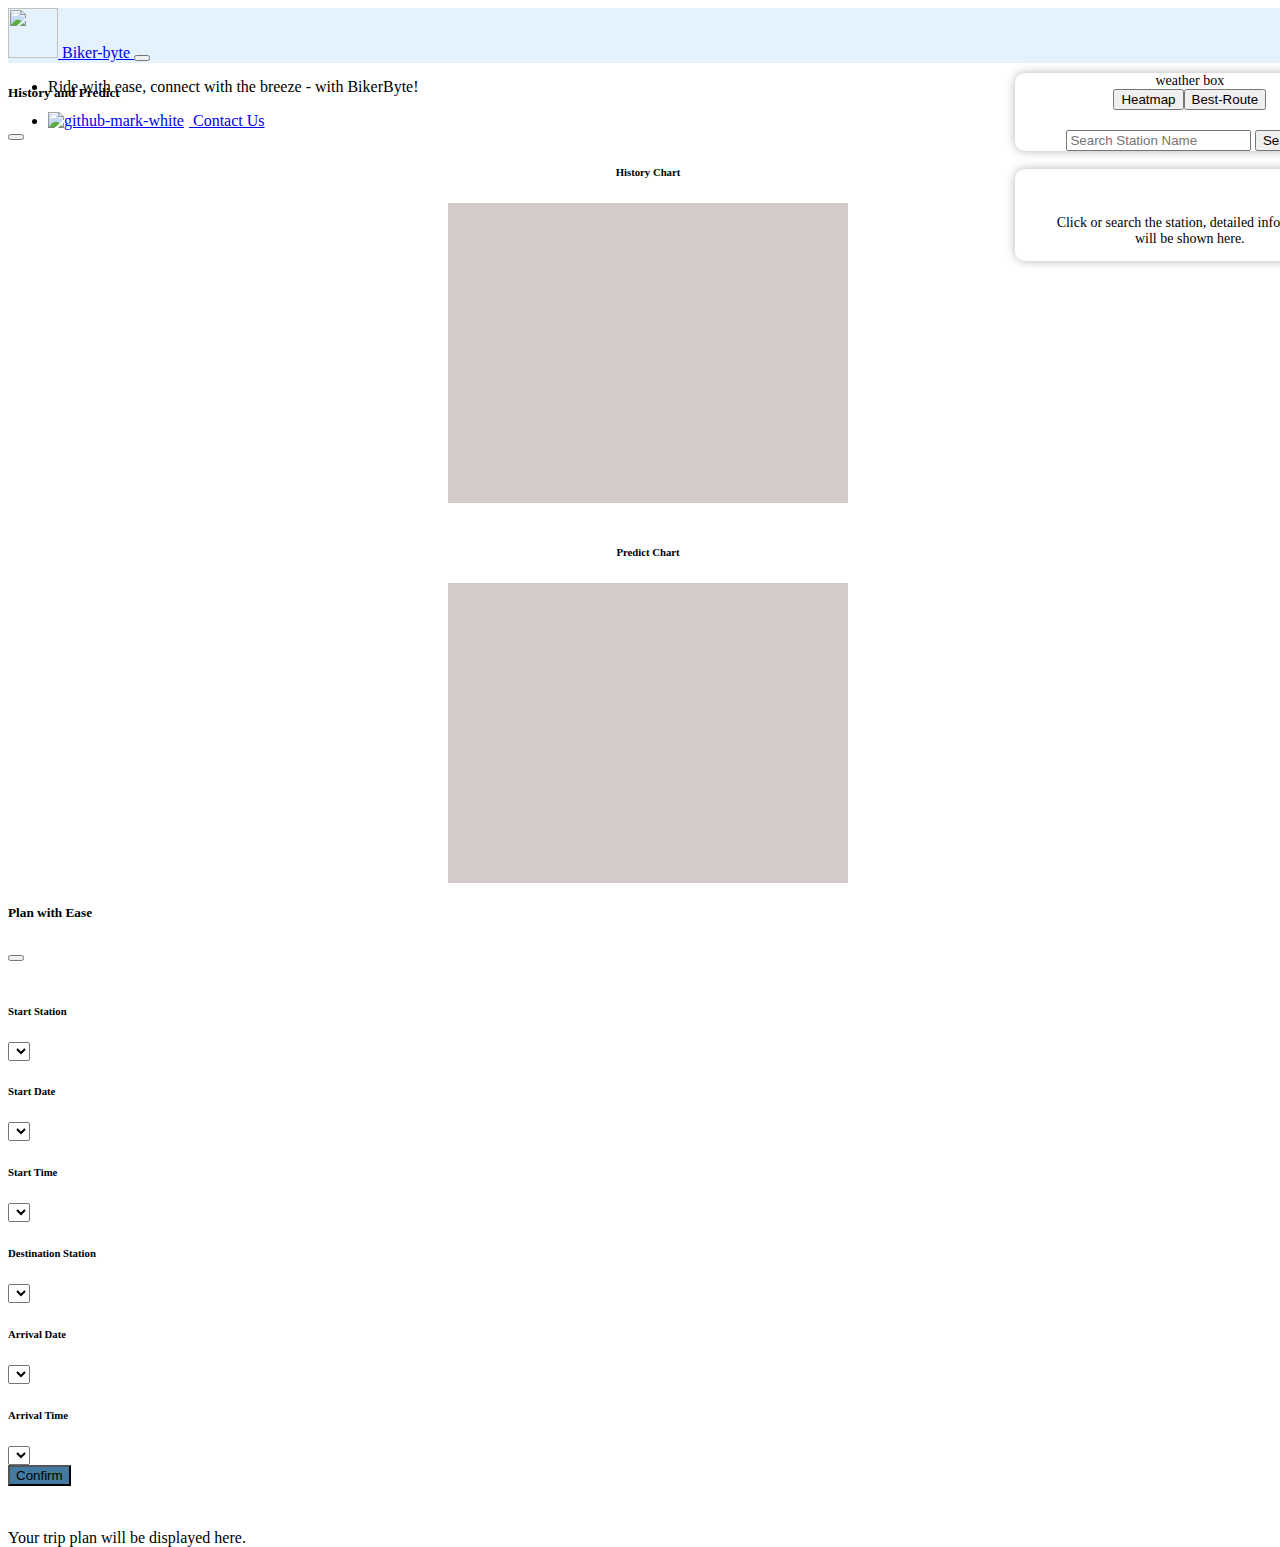
==== commit 4c45a6d3: "use the Bootstrap framework to make HTML responsive" ====
--- a/templates/index.html
+++ b/templates/index.html
@@ -32,8 +32,7 @@
 <nav
         id="nav"
         class="navbar navbar-expand-lg bg-body-tertiary"
-        style="background-color: #e3f2fd !important"
->
+        style="background-color: #e3f2fd !important">
     <div class="container-fluid">
         <a class="navbar-brand" href="#">
             <img
@@ -44,6 +43,9 @@
             />
             Biker-byte
         </a>
+        <button class="navbar-toggler" type="button" data-bs-toggle="collapse" data-bs-target="#navbarSupportedContent" aria-controls="navbarSupportedContent" aria-expanded="false" aria-label="Toggle navigation">
+            <span class="navbar-toggler-icon"></span>
+        </button>
         <div class="collapse navbar-collapse" id="navbarSupportedContent">
             <ul class="navbar-nav me-auto mb-2 mb-lg-0">
                 <li class="nav-item">
@@ -60,8 +62,7 @@
                 </li>
             </ul>
         </div>
-        <div id="history_chart"></div>
-
+        </div>
 </nav>
 <!-- ------------------------------------------container---------------------------------------- -->
 <div class="container">
@@ -69,48 +70,51 @@
     <div class="fixed-box">
         <div id="info01">
             <div id="weather-box">weather box</div>
-            <div id="weather-predict" style="display: flex;"></div>
-
-            <nav id="search" class="navbar bg-body-tertiary">
-                <div class="container-fluid">
-                    <!-- -----------------  ------------        search       here--------------------------->
-                    <form id="00" class="d-flex" role="search">
-                        <input
-                                id="search-input"
-                                class="form-control me-2"
-                                type="search"
-                                placeholder="Search Station Name"
-                                aria-label="Search"
-                        />
-
-                        <button
-                                id="search-btn"
-                                class="btn btn-outline-primary"
-                                type="button"
-                        >
-                            Search
-                        </button>
-                    </form>
-                    <!--  -------------     -----------------    search       here-------------------->
-                </div>
-            </nav>
-        </div>
-        <br/>
-        <div id="info02">
-            <div class="col" id="info-box">
-                <br/>
-                <br/>
-                <p>
-                    Click or search the station, detailed infolmation will be shown
-                    here.
-                </p>
+                   <div id="button-group" style="display: flex; justify-content: space-around; margin-bottom: 20px;">
+          <button class="btn btn-outline-primary" id="toggle-heatmap">Heatmap</button>
+          <button class="btn btn-outline-primary" id="best-route">Best-Route</button>
+        </div>
+
+        <nav id="search" class="navbar bg-body-tertiary">
+            <div class="container-fluid">
+                <!-- -----------------  ------------        search       here--------------------------->
+                <form id="00" class="d-flex" role="search">
+                    <input
+                            id="search-input"
+                            class="form-control me-2"
+                            type="search"
+                            placeholder="Search Station Name"
+                            aria-label="Search"
+                    />
+
+                    <button
+                            id="search-btn"
+                            class="btn btn-outline-primary"
+                            type="button"
+                    >
+                        Search
+                    </button>
+                </form>
+                <!--  -------------     -----------------    search       here-------------------->
             </div>
-
-            <div id="info-table"></div>
-
-            <table class="table table-hover"></table>
-        </div>
-    </div>
+        </nav>
+    </div>
+    <br/>
+    <div id="info02">
+        <div class="col" id="info-box">
+            <br/>
+            <br/>
+            <p>
+                Click or search the station, detailed infolmation will be shown
+                here.
+            </p>
+        </div>
+
+        <div id="info-table"></div>
+
+        <table class="table table-hover"></table>
+    </div>
+</div>
 </div>
 <!------------------------------------------ Add offcanvas div---------------------------------------------------------------- -->
 <div
@@ -141,15 +145,13 @@
             <div id="history"></div>
             <br>
             <h6>Predict Chart</h6>
-
-            <div id="date-format" style="font-size: 12px; text-align: center;"></div>
-
-            <div id="predict"></div>
-        </div>
-    </div>
+                    <div id="date-format" style="font-size: 12px; text-align: center;"></div>
+
+        <div id="predict"></div>
+    </div>
+</div>
 </div>
 <!-- --------------------------------------------------offcanvas2----------------------------------------------------------- -->
-
 <div
         class="offcanvas offcanvas-start"
         tabindex="-1"
@@ -167,73 +169,75 @@
                 aria-label="Close"
         ></button>
     </div>
+
     <!-- --------------------------------------DropDown-------------------------------------------------------------- -->
-    <div class="offcanvas-body">
-        <div id="predict-tools">
-            </div>
-
+<div class="offcanvas-body">
+
+    <div id="weather-predict" style="display: flex;"></div>
+    <br>
+    <div id="predict-tools">
+</div>
             <div id="filter">
-                <form action="#nowhere">
-                    <div class="form-group">
-                        <label for="tart"><h6>Start Station</h6></label>
-                        <select class="form-control" name="tart" id="start"></select>
-                    </div>
-                    <div
-                            class="form-row d-flex justify-content-between align-items-center"
-                    >
-                        <div class="form-group col-5">
-                            <label for="rank"><h6>Start Date</h6></label>
-                            <select class="form-control" name="date1" id="date1"></select>
-                        </div>
-                        <div class="form-group col-5">
-                            <label for="rank"><h6>Start Time</h6></label>
-                            <select class="form-control" name="time1" id="time1"></select>
-                        </div>
-                    </div>
-                    <div class="form-group">
-                        <label for="dest"><h6>Destination Station</h6></label>
-                        <select class="form-control" name="dest" id="dest"></select>
-                    </div>
-                    <div
-                            class="form-row d-flex justify-content-between align-items-center"
-                    >
-                        <div class="form-group col-5">
-                            <label for="rank"><h6>Arrival Date</h6></label>
-                            <select class="form-control" name="date2" id="date2"></select>
-                        </div>
-                        <div class="form-group col-5">
-                            <label for="rank"><h6>Arrival Time</h6></label>
-                            <select class="form-control" name="time2" id="time2"></select>
-                        </div>
-                    </div>
-                    <!-- ------------------------------------------------------------predict tool btn------------------------------------------------- -->
-                    <button
-                            class="btn btn-primary mt-3"
-                            id="predict-tools-btn"
-                            type="button"
-                            onclick="predictBtnClicked()"
-                    >
-                        Confirm
-                    </button>
-                </form>
-            </div>
-            <br/>
-            <h6 id="start-time"></h6>
-            <p id="start-available-bikes">
-                Your trip plan will be displayed here.
-            </p>
-            <p id="start-available-stands"></p>
-            <h6 id="dest-time"></h6>
-            <p id="destination-available-bikes"></p>
-            <p id="destination-available-stands"></p>
-        </div>
-    </div>
-</div>
-
+            <form action="#nowhere">
+                <div class="form-group">
+                    <label for="start"><h6>Start Station</h6></label>
+                    <select class="form-control" name="start" id="start"></select>
+                </div>
+                <div
+                        class="form-row d-flex justify-content-between align-items-center"
+                >
+                    <div class="form-group col-5">
+                        <label for="date1"><h6>Start Date</h6></label>
+                        <select class="form-control" name="date1" id="date1"></select>
+                    </div>
+                    <div class="form-group col-5">
+                        <label for="time1"><h6>Start Time</h6></label>
+                        <select class="form-control" name="time1" id="time1"></select>
+                    </div>
+                </div>
+                <div class="form-group">
+                    <label for="dest"><h6>Destination Station</h6></label>
+                    <select class="form-control" name="dest" id="dest"></select>
+                </div>
+                <div
+                        class="form-row d-flex justify-content-between align-items-center"
+                >
+                    <div class="form-group col-5">
+                        <label for="date2"><h6>Arrival Date</h6></label>
+                        <select class="form-control" name="date2" id="date2"></select>
+                    </div>
+                    <div class="form-group col-5">
+                        <label for="time2"><h6>Arrival Time</h6></label>
+                        <select class="form-control" name="time2" id="time2"></select>
+                    </div>
+                </div>
+                <!-- ------------------------------------------------------------predict tool btn------------------------------------------------- -->
+                <button
+                        class="btn btn-primary mt-3"
+                        id="predict-tools-btn"
+                        type="button"
+                        onclick="predictBtnClicked()"
+                >
+                    Confirm
+                </button>
+            </form>
+        </div>
+        <br/>
+        <h6 id="start-time"></h6>
+        <p id="start-available-bikes">
+            Your trip plan will be displayed here.
+        </p>
+        <p id="start-available-stands"></p>
+        <h6 id="dest-time"></h6>
+        <p id="destination-available-bikes"></p>
+        <p id="destination-available-stands"></p>
+    </div>
+</div>
+</div>
 <script
         src="https://cdn.jsdelivr.net/npm/bootstrap@5.3.0-alpha3/dist/js/bootstrap.bundle.min.js"
         integrity="sha384-ENjdO4Dr2bkBIFxQpeoTz1HIcje39Wm4jDKdf19U8gI4ddQ3GYNS7NTKfAdVQSZe"
         crossorigin="anonymous"
 ></script>
 </body>
-</html>
+</html>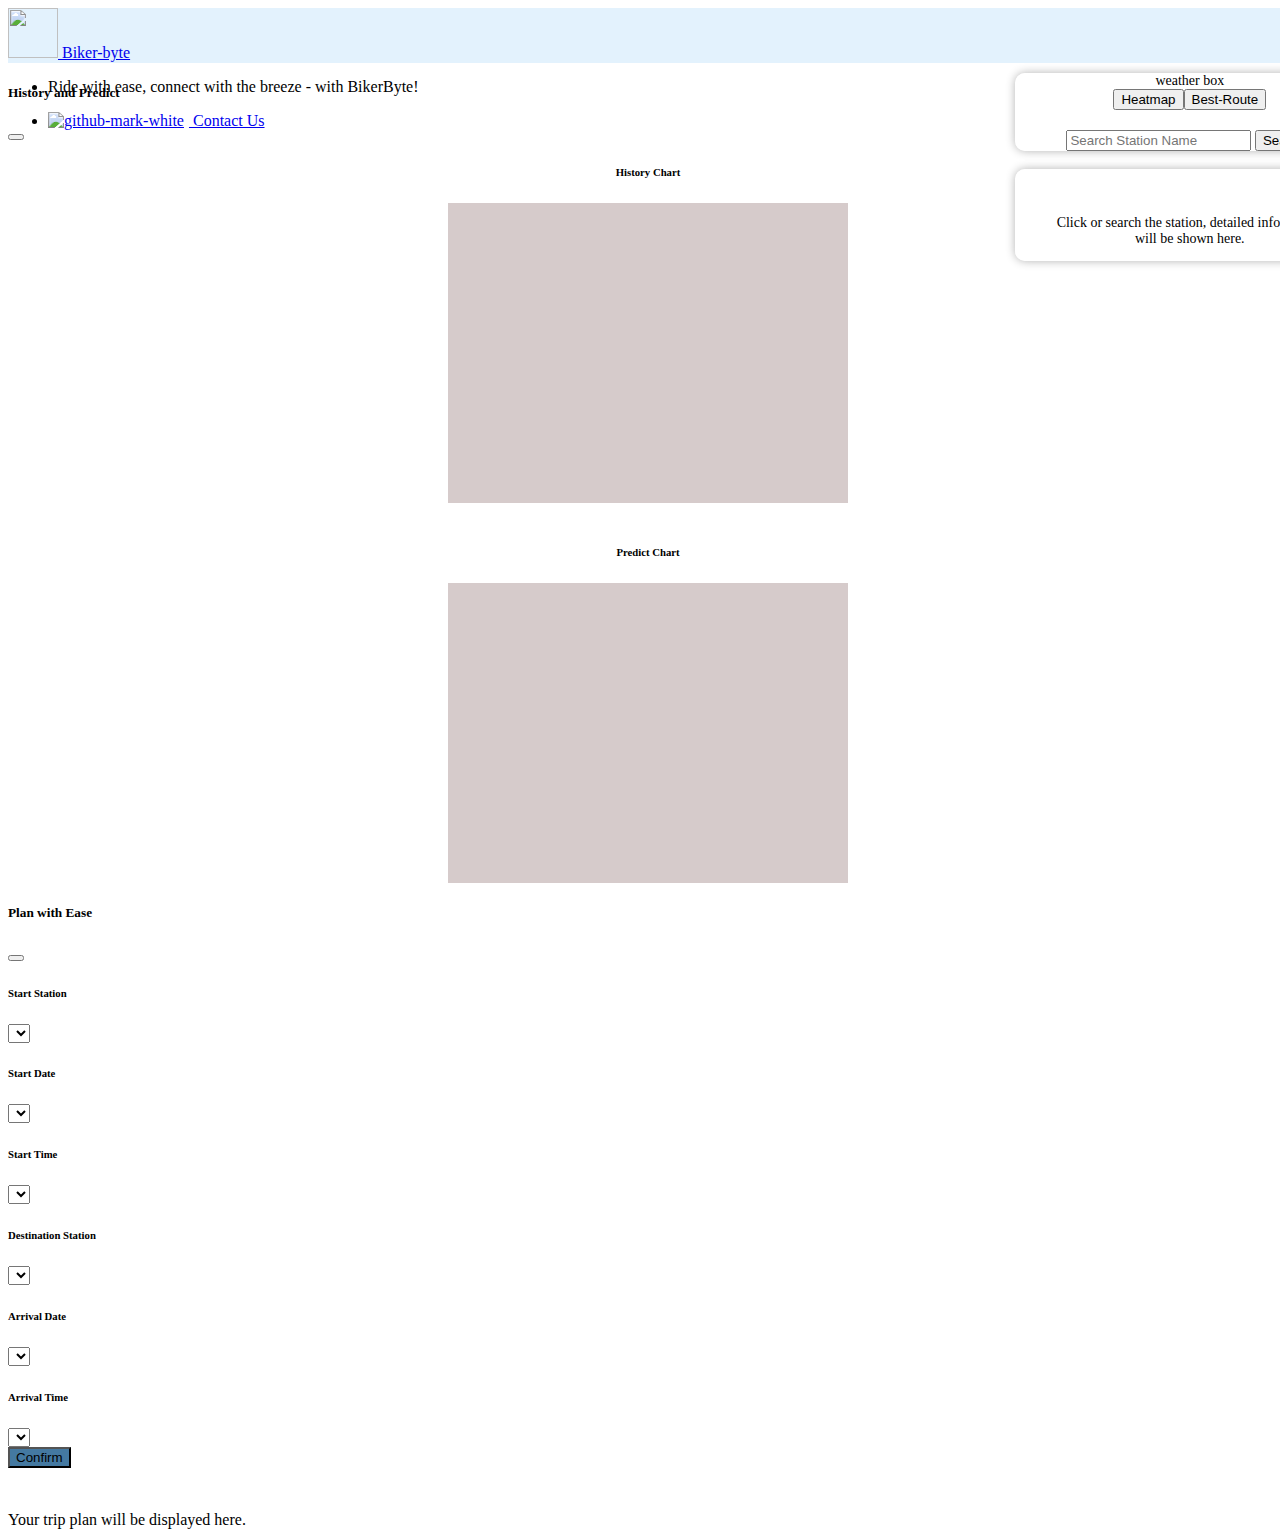
==== commit 0122f916: "adding the best route" ====
--- a/templates/index.html
+++ b/templates/index.html
@@ -15,9 +15,13 @@
     <script src="https://polyfill.io/v3/polyfill.min.js?features=default"></script>
     <script type="module" src="../Static/index.js"></script>
 
-
-    <script
-            src="https://maps.googleapis.com/maps/api/js?key=AIzaSyCBqLJ1VO0sxQFYsdj4R0_5ArcCNBQdjJI&libraries=visualization&callback=initMap&v=weekly"
+    <!-- <script
+    src="https://maps.googleapis.com/maps/api/js?key=AIzaSyBCl8YICH_VO1L1X6WRDtlBMLGJfsnWJc8&libraries=geometry&callback=initMap"
+    async
+    defer></script> -->
+   <script
+
+            src="https://maps.googleapis.com/maps/api/js?key=AIzaSyCBqLJ1VO0sxQFYsdj4R0_5ArcCNBQdjJI&libraries=visualization,geometry&callback=initMap&v=weekly"
             defer
     ></script>
 
@@ -43,9 +47,6 @@
             />
             Biker-byte
         </a>
-        <button class="navbar-toggler" type="button" data-bs-toggle="collapse" data-bs-target="#navbarSupportedContent" aria-controls="navbarSupportedContent" aria-expanded="false" aria-label="Toggle navigation">
-            <span class="navbar-toggler-icon"></span>
-        </button>
         <div class="collapse navbar-collapse" id="navbarSupportedContent">
             <ul class="navbar-nav me-auto mb-2 mb-lg-0">
                 <li class="nav-item">
@@ -70,51 +71,56 @@
     <div class="fixed-box">
         <div id="info01">
             <div id="weather-box">weather box</div>
-                   <div id="button-group" style="display: flex; justify-content: space-around; margin-bottom: 20px;">
-          <button class="btn btn-outline-primary" id="toggle-heatmap">Heatmap</button>
-          <button class="btn btn-outline-primary" id="best-route">Best-Route</button>
-        </div>
-
-        <nav id="search" class="navbar bg-body-tertiary">
-            <div class="container-fluid">
-                <!-- -----------------  ------------        search       here--------------------------->
-                <form id="00" class="d-flex" role="search">
-                    <input
-                            id="search-input"
-                            class="form-control me-2"
-                            type="search"
-                            placeholder="Search Station Name"
-                            aria-label="Search"
-                    />
-
-                    <button
-                            id="search-btn"
-                            class="btn btn-outline-primary"
-                            type="button"
-                    >
-                        Search
-                    </button>
-                </form>
-                <!--  -------------     -----------------    search       here-------------------->
-            </div>
-        </nav>
-    </div>
-    <br/>
-    <div id="info02">
-        <div class="col" id="info-box">
-            <br/>
-            <br/>
-            <p>
-                Click or search the station, detailed infolmation will be shown
-                here.
-            </p>
-        </div>
-
-        <div id="info-table"></div>
-
-        <table class="table table-hover"></table>
-    </div>
-</div>
+            <div id="weather-predict" style="display: flex;"></div>
+           <div id="button-group" style="display: flex; justify-content: space-around; margin-bottom: 20px;">
+              <button class="btn btn-outline-secondary" id="toggle-heatmap">Heatmap</button>
+              <button class="btn btn-outline-secondary" id="best-route">Best-Route</button>
+            </div>
+
+
+
+
+
+            <nav id="search" class="navbar bg-body-tertiary">
+                <div class="container-fluid">
+                    <!-- -----------------  ------------        search       here--------------------------->
+                    <form id="00" class="d-flex" role="search">
+                        <input
+                                id="search-input"
+                                class="form-control me-2"
+                                type="search"
+                                placeholder="Search Station Name"
+                                aria-label="Search"
+                        />
+
+                        <button
+                                id="search-btn"
+                                class="btn btn-outline-primary"
+                                type="button"
+                        >
+                            Search
+                        </button>
+                    </form>
+                    <!--  -------------     -----------------    search       here-------------------->
+                </div>
+            </nav>
+        </div>
+        <br/>
+        <div id="info02">
+            <div class="col" id="info-box">
+                <br/>
+                <br/>
+                <p>
+                    Click or search the station, detailed infolmation will be shown
+                    here.
+                </p>
+            </div>
+
+            <div id="info-table"></div>
+
+            <table class="table table-hover"></table>
+        </div>
+    </div>
 </div>
 <!------------------------------------------ Add offcanvas div---------------------------------------------------------------- -->
 <div
@@ -145,13 +151,15 @@
             <div id="history"></div>
             <br>
             <h6>Predict Chart</h6>
-                    <div id="date-format" style="font-size: 12px; text-align: center;"></div>
-
-        <div id="predict"></div>
-    </div>
-</div>
+
+            <div id="date-format" style="font-size: 12px; text-align: center;"></div>
+
+            <div id="predict"></div>
+        </div>
+    </div>
 </div>
 <!-- --------------------------------------------------offcanvas2----------------------------------------------------------- -->
+
 <div
         class="offcanvas offcanvas-start"
         tabindex="-1"
@@ -169,71 +177,69 @@
                 aria-label="Close"
         ></button>
     </div>
-
     <!-- --------------------------------------DropDown-------------------------------------------------------------- -->
-<div class="offcanvas-body">
-
-    <div id="weather-predict" style="display: flex;"></div>
-    <br>
-    <div id="predict-tools">
+    <div class="offcanvas-body">
+        <div id="predict-tools">
+            </div>
+
+            <div id="filter">
+                <form action="#nowhere">
+                    <div class="form-group">
+                        <label for="start"><h6>Start Station</h6></label>
+                        <select class="form-control" name="start" id="start"></select>
+                    </div>
+                    <div
+                            class="form-row d-flex justify-content-between align-items-center"
+                    >
+                        <div class="form-group col-5">
+                            <label for="date1"><h6>Start Date</h6></label>
+                            <select class="form-control" name="date1" id="date1"></select>
+                        </div>
+                        <div class="form-group col-5">
+                            <label for="time1"><h6>Start Time</h6></label>
+                            <select class="form-control" name="time1" id="time1"></select>
+                        </div>
+                    </div>
+                    <div class="form-group">
+                        <label for="dest"><h6>Destination Station</h6></label>
+                        <select class="form-control" name="dest" id="dest"></select>
+                    </div>
+                    <div
+                            class="form-row d-flex justify-content-between align-items-center"
+                    >
+                        <div class="form-group col-5">
+                            <label for="date2"><h6>Arrival Date</h6></label>
+                            <select class="form-control" name="date2" id="date2"></select>
+                        </div>
+                        <div class="form-group col-5">
+                            <label for="time2"><h6>Arrival Time</h6></label>
+                            <select class="form-control" name="time2" id="time2"></select>
+                        </div>
+                    </div>
+                    <!-- ------------------------------------------------------------predict tool btn------------------------------------------------- -->
+                    <button
+                            class="btn btn-primary mt-3"
+                            id="predict-tools-btn"
+                            type="button"
+                            onclick="predictBtnClicked()"
+                    >
+                        Confirm
+                    </button>
+                </form>
+            </div>
+            <br/>
+            <h6 id="start-time"></h6>
+            <p id="start-available-bikes">
+                Your trip plan will be displayed here.
+            </p>
+            <p id="start-available-stands"></p>
+            <h6 id="dest-time"></h6>
+            <p id="destination-available-bikes"></p>
+            <p id="destination-available-stands"></p>
+        </div>
+    </div>
 </div>
-            <div id="filter">
-            <form action="#nowhere">
-                <div class="form-group">
-                    <label for="start"><h6>Start Station</h6></label>
-                    <select class="form-control" name="start" id="start"></select>
-                </div>
-                <div
-                        class="form-row d-flex justify-content-between align-items-center"
-                >
-                    <div class="form-group col-5">
-                        <label for="date1"><h6>Start Date</h6></label>
-                        <select class="form-control" name="date1" id="date1"></select>
-                    </div>
-                    <div class="form-group col-5">
-                        <label for="time1"><h6>Start Time</h6></label>
-                        <select class="form-control" name="time1" id="time1"></select>
-                    </div>
-                </div>
-                <div class="form-group">
-                    <label for="dest"><h6>Destination Station</h6></label>
-                    <select class="form-control" name="dest" id="dest"></select>
-                </div>
-                <div
-                        class="form-row d-flex justify-content-between align-items-center"
-                >
-                    <div class="form-group col-5">
-                        <label for="date2"><h6>Arrival Date</h6></label>
-                        <select class="form-control" name="date2" id="date2"></select>
-                    </div>
-                    <div class="form-group col-5">
-                        <label for="time2"><h6>Arrival Time</h6></label>
-                        <select class="form-control" name="time2" id="time2"></select>
-                    </div>
-                </div>
-                <!-- ------------------------------------------------------------predict tool btn------------------------------------------------- -->
-                <button
-                        class="btn btn-primary mt-3"
-                        id="predict-tools-btn"
-                        type="button"
-                        onclick="predictBtnClicked()"
-                >
-                    Confirm
-                </button>
-            </form>
-        </div>
-        <br/>
-        <h6 id="start-time"></h6>
-        <p id="start-available-bikes">
-            Your trip plan will be displayed here.
-        </p>
-        <p id="start-available-stands"></p>
-        <h6 id="dest-time"></h6>
-        <p id="destination-available-bikes"></p>
-        <p id="destination-available-stands"></p>
-    </div>
-</div>
-</div>
+
 <script
         src="https://cdn.jsdelivr.net/npm/bootstrap@5.3.0-alpha3/dist/js/bootstrap.bundle.min.js"
         integrity="sha384-ENjdO4Dr2bkBIFxQpeoTz1HIcje39Wm4jDKdf19U8gI4ddQ3GYNS7NTKfAdVQSZe"
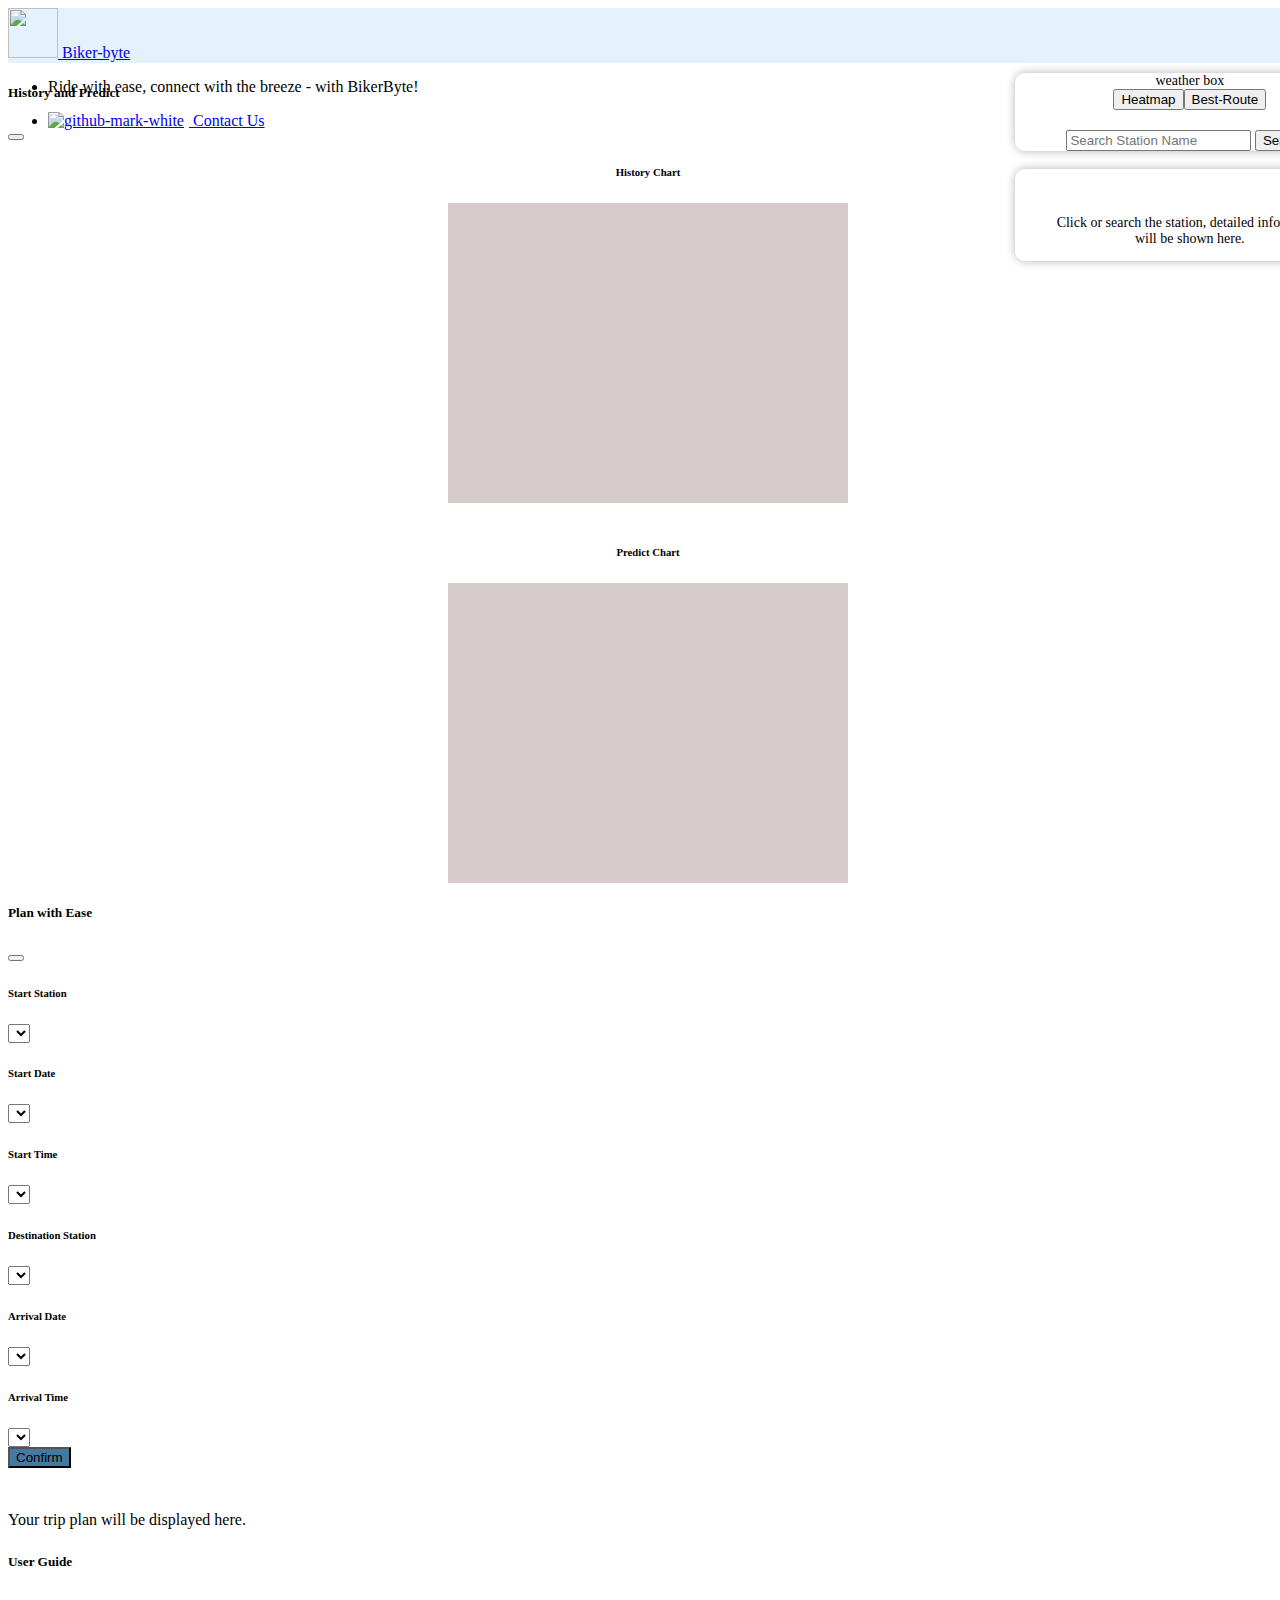
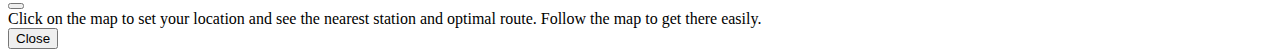
==== commit bd7ef10c: "adding the best route" ====
--- a/templates/index.html
+++ b/templates/index.html
@@ -74,7 +74,11 @@
             <div id="weather-predict" style="display: flex;"></div>
            <div id="button-group" style="display: flex; justify-content: space-around; margin-bottom: 20px;">
               <button class="btn btn-outline-secondary" id="toggle-heatmap">Heatmap</button>
-              <button class="btn btn-outline-secondary" id="best-route">Best-Route</button>
+<!--              <button class="btn btn-outline-secondary" id="best-route">Best-Route</button>-->
+               <!-- Button trigger modal -->
+<button type="button" id="best-route" class="btn btn-outline-secondary" data-bs-toggle="modal" data-bs-target="#exampleModal">
+  Best-Route
+</button>
             </div>
 
 
@@ -239,6 +243,24 @@
         </div>
     </div>
 </div>
+<!-- Modal -->
+<div class="modal fade" id="exampleModal" tabindex="-1" aria-labelledby="exampleModalLabel" aria-hidden="true">
+  <div class="modal-dialog">
+    <div class="modal-content">
+      <div class="modal-header">
+        <h5 class="modal-title" id="exampleModalLabel">User Guide</h5>
+        <button type="button" class="btn-close" data-bs-dismiss="modal" aria-label="Close"></button>
+      </div>
+      <div class="modal-body">
+        Click on the map to set your location and see the nearest station and optimal route. Follow the map to get there easily.
+      </div>
+      <div class="modal-footer">
+        <button type="button" class="btn btn-secondary" data-bs-dismiss="modal">Close</button>
+
+      </div>
+    </div>
+  </div>
+</div>
 
 <script
         src="https://cdn.jsdelivr.net/npm/bootstrap@5.3.0-alpha3/dist/js/bootstrap.bundle.min.js"
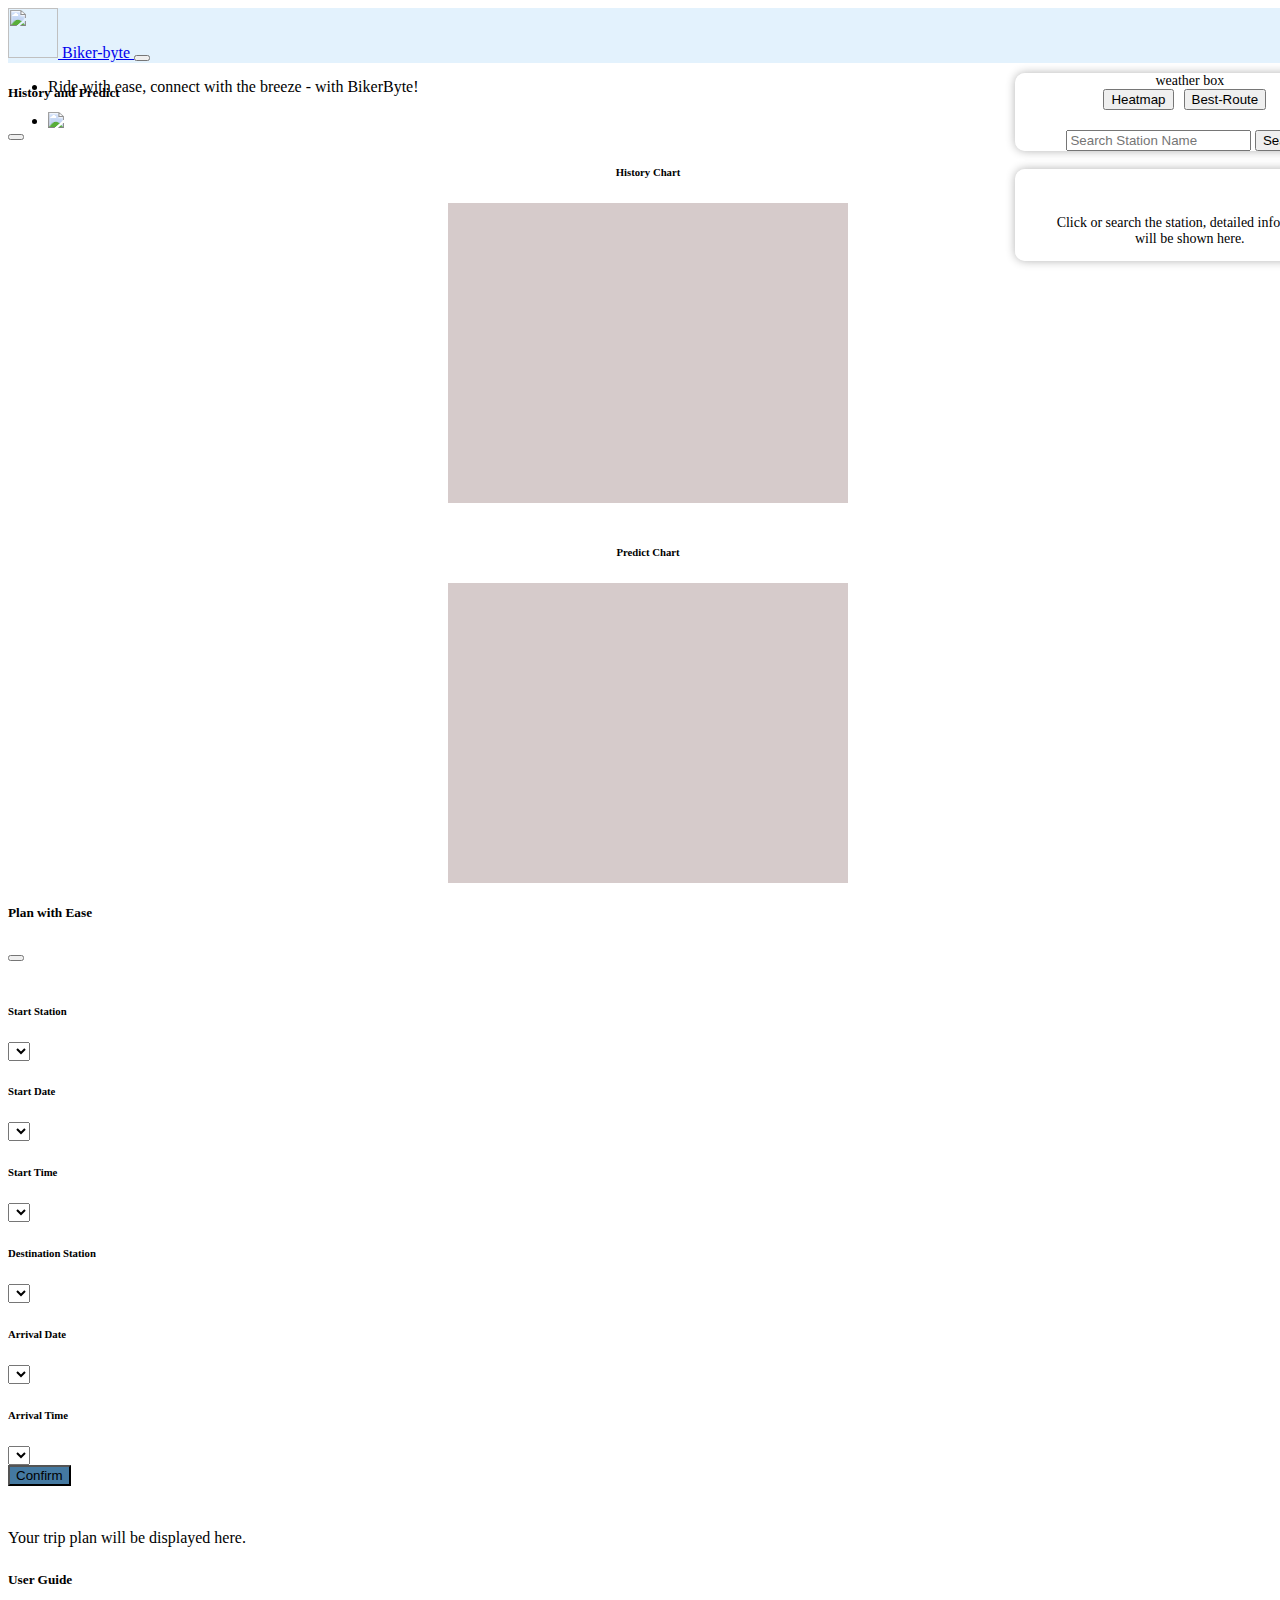
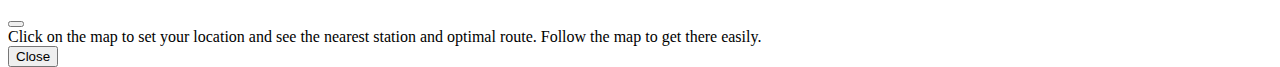
==== commit a54a8660: "formate the code and delete the Redundant codes" ====
--- a/templates/index.html
+++ b/templates/index.html
@@ -14,18 +14,11 @@
     <link rel="stylesheet" type="text/css" href="../Static/style.css"/>
     <script src="https://polyfill.io/v3/polyfill.min.js?features=default"></script>
     <script type="module" src="../Static/index.js"></script>
-
-    <!-- <script
-    src="https://maps.googleapis.com/maps/api/js?key=AIzaSyBCl8YICH_VO1L1X6WRDtlBMLGJfsnWJc8&libraries=geometry&callback=initMap"
-    async
-    defer></script> -->
-   <script
+    <script
 
             src="https://maps.googleapis.com/maps/api/js?key=AIzaSyCBqLJ1VO0sxQFYsdj4R0_5ArcCNBQdjJI&libraries=visualization,geometry&callback=initMap&v=weekly"
             defer
     ></script>
-
-
     <script
             type="text/javascript"
             src="https://www.gstatic.com/charts/loader.js"
@@ -47,6 +40,10 @@
             />
             Biker-byte
         </a>
+        <button class="navbar-toggler" type="button" data-bs-toggle="collapse" data-bs-target="#navbarSupportedContent"
+                aria-controls="navbarSupportedContent" aria-expanded="false" aria-label="Toggle navigation">
+            <span class="navbar-toggler-icon"></span>
+        </button>
         <div class="collapse navbar-collapse" id="navbarSupportedContent">
             <ul class="navbar-nav me-auto mb-2 mb-lg-0">
                 <li class="nav-item">
@@ -55,7 +52,7 @@
             </ul>
             <ul class="navbar-nav ms-auto">
                 <li class="nav-item">
-                    <a href="https://ibb.co/sVHx1ds" class="nav-link" target="_blank">
+                    <a href="https://ibb.co/sVHx1ds" class="nav-link" target="_blank" style="color: white;">
                         <img src="https://i.ibb.co/sVHx1ds/github-mark-white.png" alt="github-mark-white" border="0"
                              style="width: 23px; height: 23px; margin-right: 5px;">
                         Contact Us
@@ -63,7 +60,7 @@
                 </li>
             </ul>
         </div>
-        </div>
+    </div>
 </nav>
 <!-- ------------------------------------------container---------------------------------------- -->
 <div class="container">
@@ -71,19 +68,13 @@
     <div class="fixed-box">
         <div id="info01">
             <div id="weather-box">weather box</div>
-            <div id="weather-predict" style="display: flex;"></div>
-           <div id="button-group" style="display: flex; justify-content: space-around; margin-bottom: 20px;">
-              <button class="btn btn-outline-secondary" id="toggle-heatmap">Heatmap</button>
-<!--              <button class="btn btn-outline-secondary" id="best-route">Best-Route</button>-->
-               <!-- Button trigger modal -->
-<button type="button" id="best-route" class="btn btn-outline-secondary" data-bs-toggle="modal" data-bs-target="#exampleModal">
-  Best-Route
-</button>
-            </div>
-
-
-
-
+            <div id="button-group" style="display: flex; justify-content: space-around; margin-bottom: 20px;">
+                <button class="btn btn-outline-primary" id="toggle-heatmap">Heatmap</button>
+                <button type="button" id="best-route" class="btn btn-outline-primary" data-bs-toggle="modal"
+                        data-bs-target="#exampleModal">
+                    Best-Route
+                </button>
+            </div>
 
             <nav id="search" class="navbar bg-body-tertiary">
                 <div class="container-fluid">
@@ -155,7 +146,6 @@
             <div id="history"></div>
             <br>
             <h6>Predict Chart</h6>
-
             <div id="date-format" style="font-size: 12px; text-align: center;"></div>
 
             <div id="predict"></div>
@@ -163,7 +153,6 @@
     </div>
 </div>
 <!-- --------------------------------------------------offcanvas2----------------------------------------------------------- -->
-
 <div
         class="offcanvas offcanvas-start"
         tabindex="-1"
@@ -181,87 +170,90 @@
                 aria-label="Close"
         ></button>
     </div>
+
     <!-- --------------------------------------DropDown-------------------------------------------------------------- -->
     <div class="offcanvas-body">
+
+        <div id="weather-predict" style="display: flex;"></div>
+        <br>
         <div id="predict-tools">
-            </div>
-
-            <div id="filter">
-                <form action="#nowhere">
-                    <div class="form-group">
-                        <label for="start"><h6>Start Station</h6></label>
-                        <select class="form-control" name="start" id="start"></select>
-                    </div>
-                    <div
-                            class="form-row d-flex justify-content-between align-items-center"
-                    >
-                        <div class="form-group col-5">
-                            <label for="date1"><h6>Start Date</h6></label>
-                            <select class="form-control" name="date1" id="date1"></select>
-                        </div>
-                        <div class="form-group col-5">
-                            <label for="time1"><h6>Start Time</h6></label>
-                            <select class="form-control" name="time1" id="time1"></select>
-                        </div>
-                    </div>
-                    <div class="form-group">
-                        <label for="dest"><h6>Destination Station</h6></label>
-                        <select class="form-control" name="dest" id="dest"></select>
-                    </div>
-                    <div
-                            class="form-row d-flex justify-content-between align-items-center"
-                    >
-                        <div class="form-group col-5">
-                            <label for="date2"><h6>Arrival Date</h6></label>
-                            <select class="form-control" name="date2" id="date2"></select>
-                        </div>
-                        <div class="form-group col-5">
-                            <label for="time2"><h6>Arrival Time</h6></label>
-                            <select class="form-control" name="time2" id="time2"></select>
-                        </div>
-                    </div>
-                    <!-- ------------------------------------------------------------predict tool btn------------------------------------------------- -->
-                    <button
-                            class="btn btn-primary mt-3"
-                            id="predict-tools-btn"
-                            type="button"
-                            onclick="predictBtnClicked()"
-                    >
-                        Confirm
-                    </button>
-                </form>
-            </div>
-            <br/>
-            <h6 id="start-time"></h6>
-            <p id="start-available-bikes">
-                Your trip plan will be displayed here.
-            </p>
-            <p id="start-available-stands"></p>
-            <h6 id="dest-time"></h6>
-            <p id="destination-available-bikes"></p>
-            <p id="destination-available-stands"></p>
-        </div>
-    </div>
-</div>
-<!-- Modal -->
+        </div>
+        <div id="filter">
+            <form action="#nowhere">
+                <div class="form-group">
+                    <label for="start"><h6>Start Station</h6></label>
+                    <select class="form-control" name="start" id="start"></select>
+                </div>
+                <div
+                        class="form-row d-flex justify-content-between align-items-center"
+                >
+                    <div class="form-group col-5">
+                        <label for="date1"><h6>Start Date</h6></label>
+                        <select class="form-control" name="date1" id="date1"></select>
+                    </div>
+                    <div class="form-group col-5">
+                        <label for="time1"><h6>Start Time</h6></label>
+                        <select class="form-control" name="time1" id="time1"></select>
+                    </div>
+                </div>
+                <div class="form-group">
+                    <label for="dest"><h6>Destination Station</h6></label>
+                    <select class="form-control" name="dest" id="dest"></select>
+                </div>
+                <div
+                        class="form-row d-flex justify-content-between align-items-center"
+                >
+                    <div class="form-group col-5">
+                        <label for="date2"><h6>Arrival Date</h6></label>
+                        <select class="form-control" name="date2" id="date2"></select>
+                    </div>
+                    <div class="form-group col-5">
+                        <label for="time2"><h6>Arrival Time</h6></label>
+                        <select class="form-control" name="time2" id="time2"></select>
+                    </div>
+                </div>
+                <!-- ------------------------------------------------------------predict tool btn------------------------------------------------- -->
+                <button
+                        class="btn btn-primary mt-3"
+                        id="predict-tools-btn"
+                        type="button"
+                        onclick="predictBtnClicked()"
+                >
+                    Confirm
+                </button>
+            </form>
+        </div>
+        <br/>
+        <h6 id="start-time"></h6>
+        <p id="start-available-bikes">
+            Your trip plan will be displayed here.
+        </p>
+        <p id="start-available-stands"></p>
+        <h6 id="dest-time"></h6>
+        <p id="destination-available-bikes"></p>
+        <p id="destination-available-stands"></p>
+    </div>
+</div>
+</div>
+<!-- ------------------------------------------------Modal ------------------------------------------------------------>
 <div class="modal fade" id="exampleModal" tabindex="-1" aria-labelledby="exampleModalLabel" aria-hidden="true">
-  <div class="modal-dialog">
-    <div class="modal-content">
-      <div class="modal-header">
-        <h5 class="modal-title" id="exampleModalLabel">User Guide</h5>
-        <button type="button" class="btn-close" data-bs-dismiss="modal" aria-label="Close"></button>
-      </div>
-      <div class="modal-body">
-        Click on the map to set your location and see the nearest station and optimal route. Follow the map to get there easily.
-      </div>
-      <div class="modal-footer">
-        <button type="button" class="btn btn-secondary" data-bs-dismiss="modal">Close</button>
-
-      </div>
-    </div>
-  </div>
-</div>
-
+    <div class="modal-dialog">
+        <div class="modal-content">
+            <div class="modal-header">
+                <h5 class="modal-title" id="exampleModalLabel">User Guide</h5>
+                <button type="button" class="btn-close" data-bs-dismiss="modal" aria-label="Close"></button>
+            </div>
+            <div class="modal-body">
+                Click on the map to set your location and see the nearest station and optimal route. Follow the map to
+                get there easily.
+            </div>
+            <div class="modal-footer">
+                <button type="button" class="btn btn-secondary" data-bs-dismiss="modal">Close</button>
+
+            </div>
+        </div>
+    </div>
+</div>
 <script
         src="https://cdn.jsdelivr.net/npm/bootstrap@5.3.0-alpha3/dist/js/bootstrap.bundle.min.js"
         integrity="sha384-ENjdO4Dr2bkBIFxQpeoTz1HIcje39Wm4jDKdf19U8gI4ddQ3GYNS7NTKfAdVQSZe"
--- a/Static/style.css
+++ b/Static/style.css
@@ -1,111 +1,132 @@
 html,
 body,
 #nav {
-  width: 100vw;
-  height: 55px;
+    width: 100vw;
+    height: 55px;
 
 }
+
 .container {
-  position: absolute;
-  margin-left: 0;
-  margin-right: 0;
-  padding-left: 0;
-  padding-right: 0;
+    position: absolute;
+    margin-left: 0;
+    margin-right: 0;
+    padding-left: 0;
+    padding-right: 0;
 }
 
 #map {
-  height: 98vh;
-  width: 100vw;
+    height: 98vh;
+    width: 100vw;
 
-  margin: 0;
-  padding: 0;
+    margin: 0;
+    padding: 0;
 }
+
 .fixed-box {
-  align-items: center;
-  position: absolute;
-  top: 0;
-  top: 10px;
-  right: -6vw;
-  width: 350px;
-  z-index: 1;
+    align-items: center;
+    position: absolute;
+    top: 0;
+    top: 10px;
+    right: -6vw;
+    width: 350px;
+    z-index: 1;
 }
+
 #info01 {
-  font-size: 14px;
-  border-radius: 10px;
-  background-color: rgba(255, 255, 255, 0.7); /* 背景色为白色半透明 */
-  box-shadow: 0 0 10px rgba(0, 0, 0, 0.3); /* 添加阴影效果 */
-  opacity: 1; /* 设置不透明度为1，也就是完全不透明 */
-  display: flex;
-  flex-direction: column;
-  justify-content: center;
-  align-items: center;
+    font-size: 14px;
+    border-radius: 10px;
+    background-color: rgba(255, 255, 255, 0.7); /* 背景色为白色半透明 */
+    box-shadow: 0 0 10px rgba(0, 0, 0, 0.3); /* 添加阴影效果 */
+    opacity: 1; /* 设置不透明度为1，也就是完全不透明 */
+    display: flex;
+    flex-direction: column;
+    justify-content: center;
+    align-items: center;
 }
+
 #info02 {
-  font-size: 14px;
-  text-align: center;
-  border-radius: 10px;
-  background-color: rgba(255, 255, 255, 0.7); /* 背景色为白色半透明 */
-  box-shadow: 0 0 10px rgba(0, 0, 0, 0.3); /* 添加阴影效果 */
-  opacity: 1; /* 设置不透明度为1，也就是完全不透明 */
-  display: flex;
-  flex-direction: column;
-  justify-content: center;
-  align-items: center;
+    font-size: 14px;
+    text-align: center;
+    border-radius: 10px;
+    background-color: rgba(255, 255, 255, 0.7); /* 背景色为白色半透明 */
+    box-shadow: 0 0 10px rgba(0, 0, 0, 0.3); /* 添加阴影效果 */
+    opacity: 1; /* 设置不透明度为1，也就是完全不透明 */
+    display: flex;
+    flex-direction: column;
+    justify-content: center;
+    align-items: center;
 }
+
 #toggle1,
 #toggle2 {
-  font-size: 12px;
-  width: 130px;
+    font-size: 12px;
+    width: 130px;
 
-  background-color: #4479a1;
+    background-color: #4479a1;
 }
+
 #chart {
-  display: flex;
-  flex-direction: column;
-  justify-content: center;
-  align-items: center;
+    display: flex;
+    flex-direction: column;
+    justify-content: center;
+    align-items: center;
 }
+
 #history,
 #predict {
-  background-color: rgb(214, 203, 203);
-  height: 300px;
-  width: 400px;
+    background-color: rgb(214, 203, 203);
+    height: 300px;
+    width: 400px;
 }
+
 .badge {
-  background-color: #4479a1;
+    background-color: #4479a1;
 }
+
 #thead {
-  background-color: #4479a1;
-  color: aliceblue;
+    background-color: #4479a1;
+    color: aliceblue;
 }
+
 #carouselExampleDark {
-  background-color: #4479a1;
-  height: 280px;
+    background-color: #4479a1;
+    height: 280px;
 }
 
 #navbar-example2 {
-  text-align: center;
-  width: 300px;
-  background-color: white !important;
+    text-align: center;
+    width: 300px;
+    background-color: white !important;
 }
 
 #predict-scroll {
-  width: 300px;
+    width: 300px;
 }
 
 #info-box {
-  width: 280px;
+    width: 280px;
 }
 
-#predict-tools-btn{
- background-color: #4479a1;
+#predict-tools-btn {
+    background-color: #4479a1;
 }
 
 #show_date {
-  font-size: 14px;
-  color: #4479a1;
+    font-size: 14px;
+    color: #4479a1;
 }
 
-#info-table{
-  font-size: 12px;
-}+#info-table {
+    font-size: 12px;
+}
+
+#button-group {
+    display: flex;
+    justify-content: space-between;
+    margin-bottom: 10px;
+}
+
+#button-group button {
+    margin-right: 10px;
+}
+
